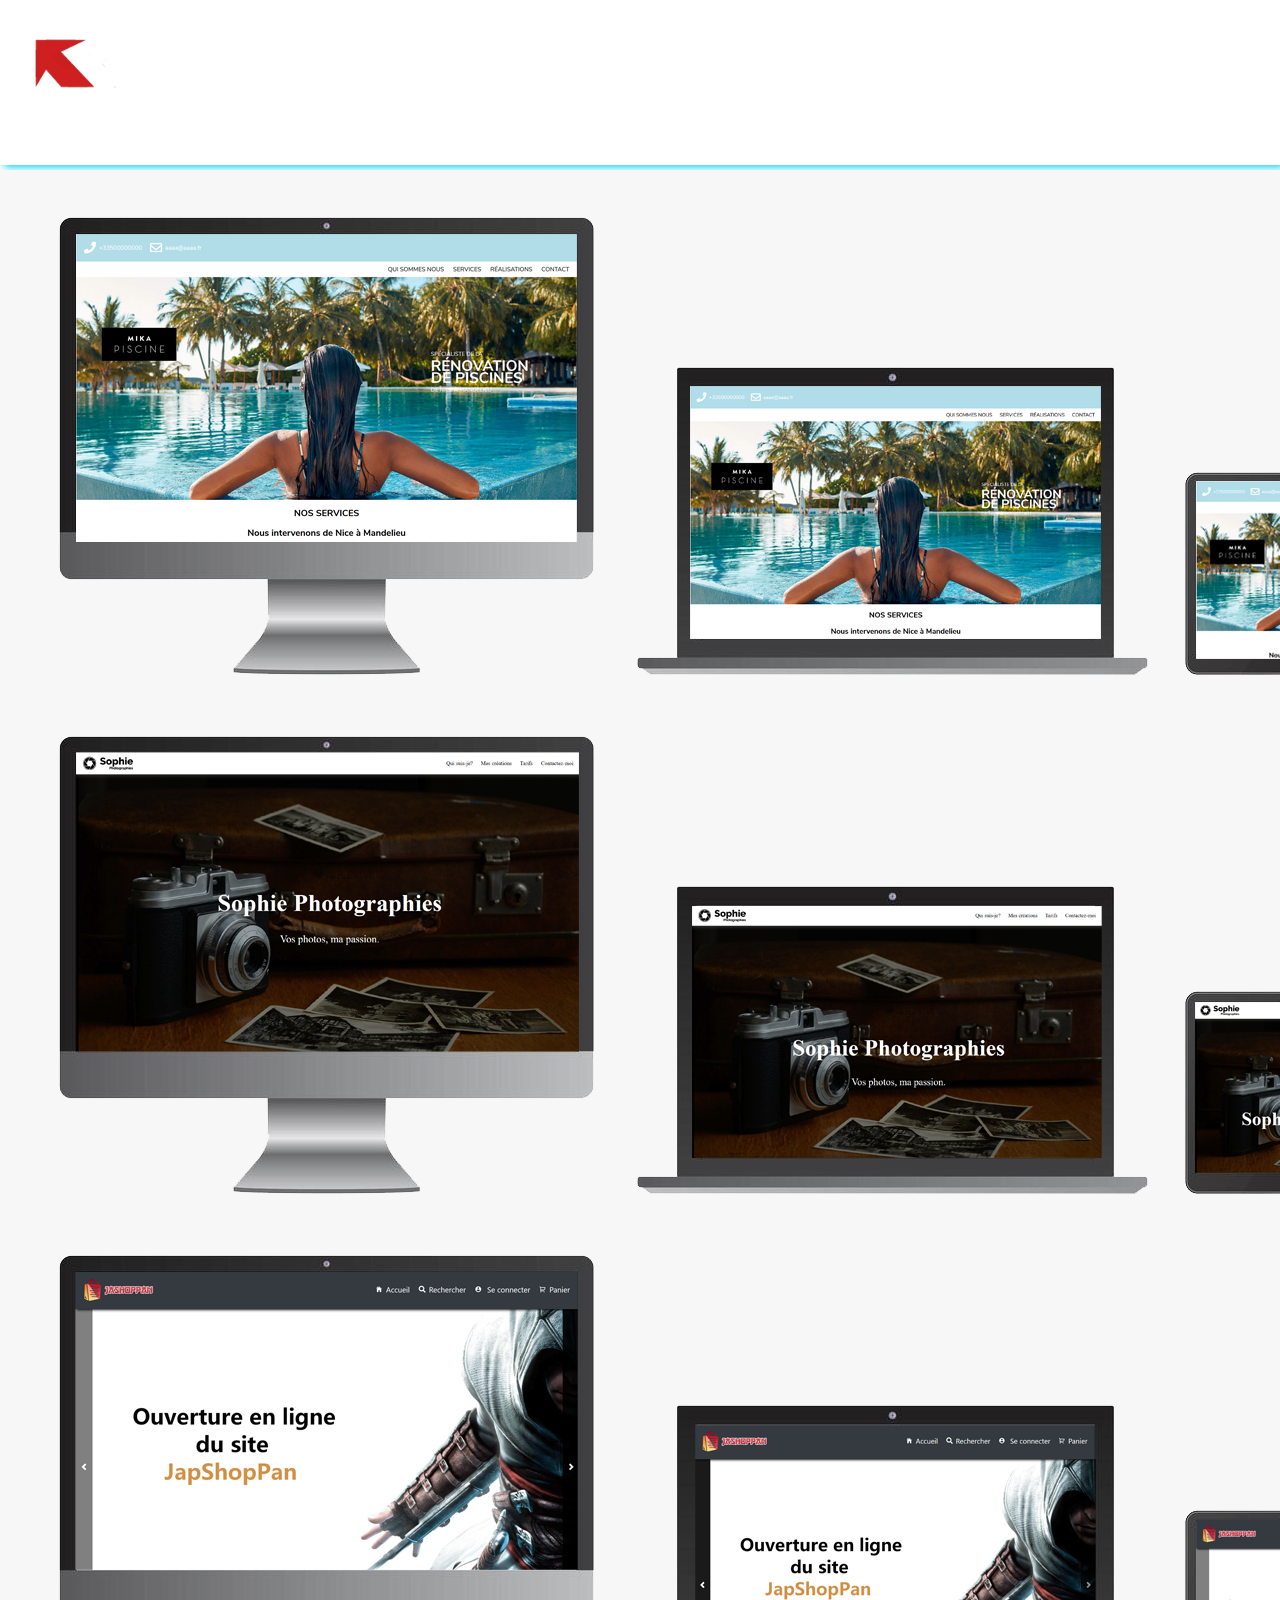
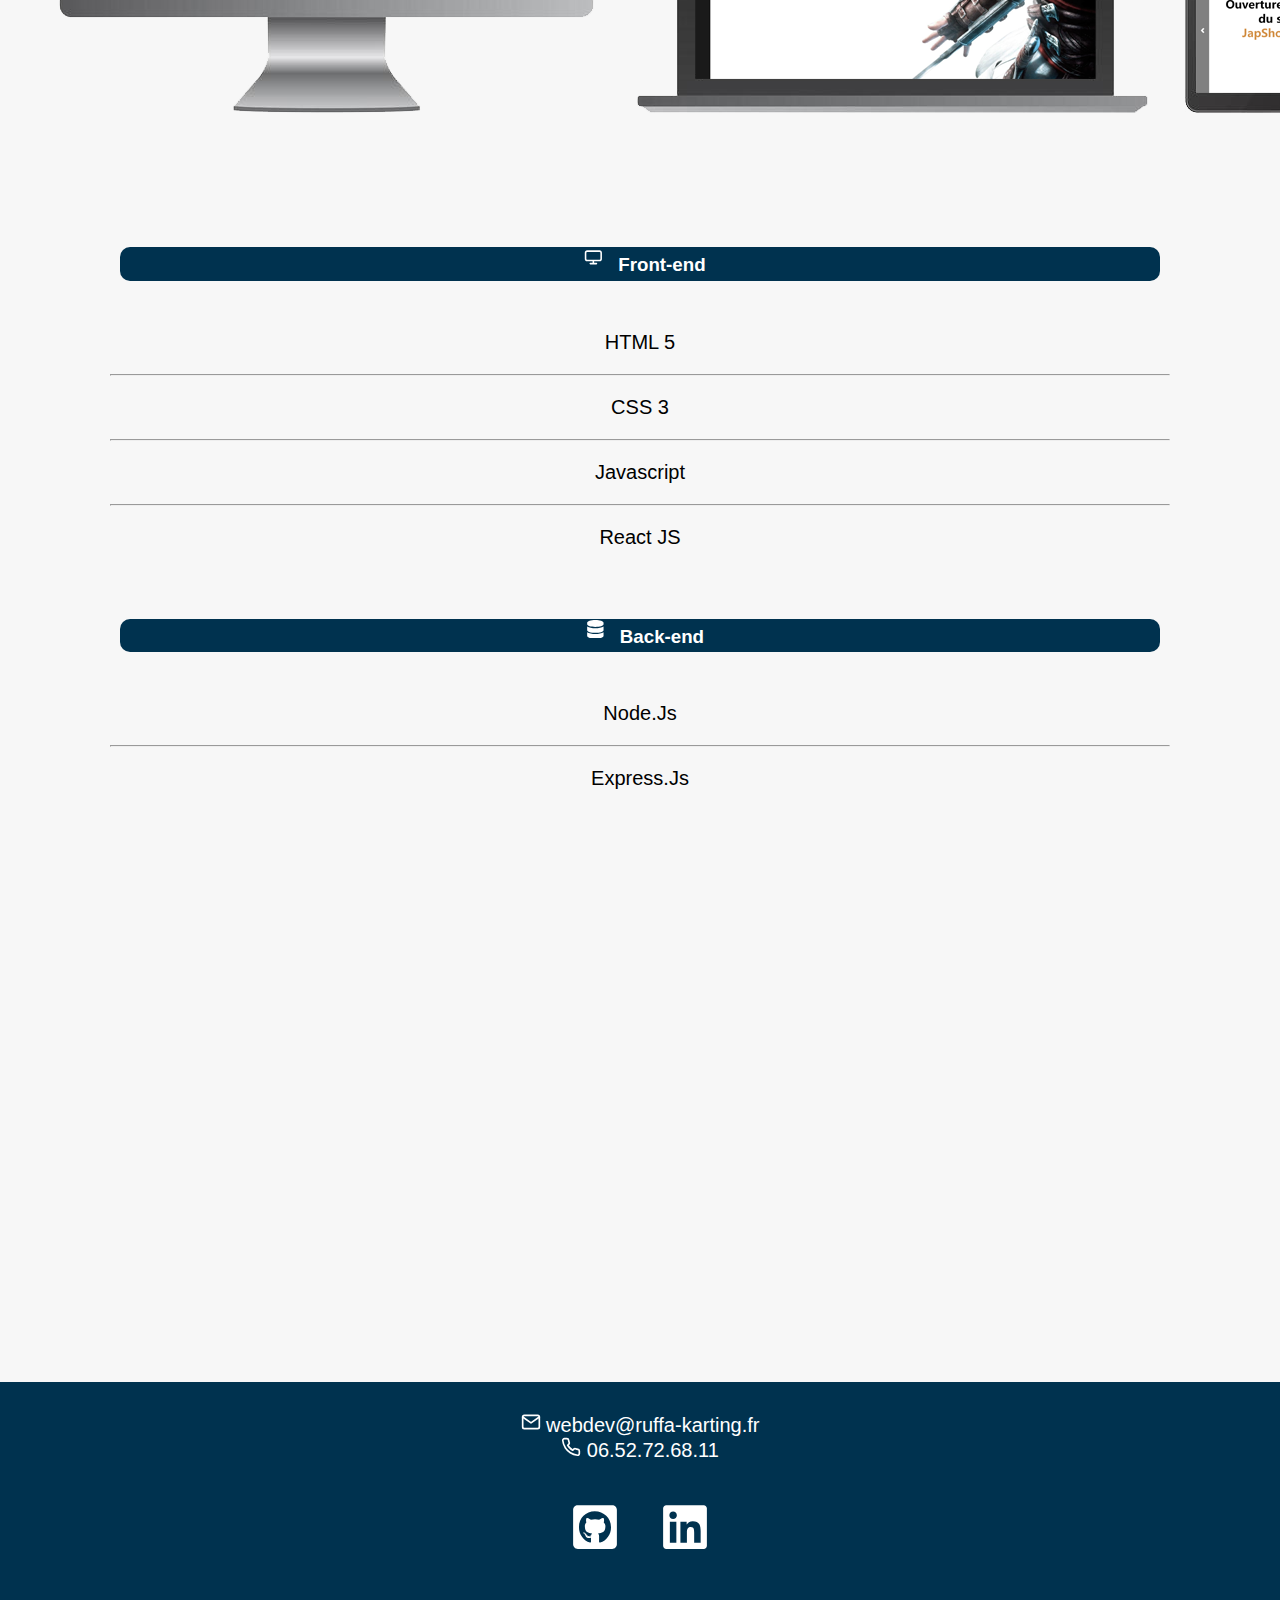
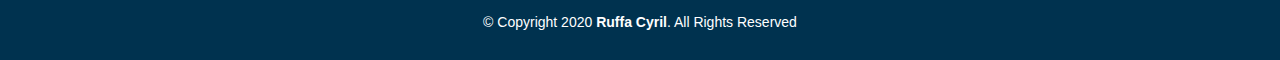
==== index.html @ 5ba4e5d6 "update" ====
<!doctype html><html lang="en"><head><meta charset="utf-8"/><link rel="icon" href="favicon.ico"/><meta name="viewport" content="width=device-width,initial-scale=1"/><meta name="theme-color" content="#000000"/><meta name="description" content="Web site created using create-react-app"/><link rel="manifest" href="/manifest.json"/><title>Mon Portfolio</title><link href="/static/css/2.d9ad5f5c.chunk.css" rel="stylesheet"><link href="/static/css/main.2ce60cd1.chunk.css" rel="stylesheet"></head><body><noscript>You need to enable JavaScript to run this app.</noscript><div id="root"></div><script>!function(e){function r(r){for(var n,l,f=r[0],i=r[1],p=r[2],c=0,s=[];c<f.length;c++)l=f[c],Object.prototype.hasOwnProperty.call(o,l)&&o[l]&&s.push(o[l][0]),o[l]=0;for(n in i)Object.prototype.hasOwnProperty.call(i,n)&&(e[n]=i[n]);for(a&&a(r);s.length;)s.shift()();return u.push.apply(u,p||[]),t()}function t(){for(var e,r=0;r<u.length;r++){for(var t=u[r],n=!0,f=1;f<t.length;f++){var i=t[f];0!==o[i]&&(n=!1)}n&&(u.splice(r--,1),e=l(l.s=t[0]))}return e}var n={},o={1:0},u=[];function l(r){if(n[r])return n[r].exports;var t=n[r]={i:r,l:!1,exports:{}};return e[r].call(t.exports,t,t.exports,l),t.l=!0,t.exports}l.m=e,l.c=n,l.d=function(e,r,t){l.o(e,r)||Object.defineProperty(e,r,{enumerable:!0,get:t})},l.r=function(e){"undefined"!=typeof Symbol&&Symbol.toStringTag&&Object.defineProperty(e,Symbol.toStringTag,{value:"Module"}),Object.defineProperty(e,"__esModule",{value:!0})},l.t=function(e,r){if(1&r&&(e=l(e)),8&r)return e;if(4&r&&"object"==typeof e&&e&&e.__esModule)return e;var t=Object.create(null);if(l.r(t),Object.defineProperty(t,"default",{enumerable:!0,value:e}),2&r&&"string"!=typeof e)for(var n in e)l.d(t,n,function(r){return e[r]}.bind(null,n));return t},l.n=function(e){var r=e&&e.__esModule?function(){return e.default}:function(){return e};return l.d(r,"a",r),r},l.o=function(e,r){return Object.prototype.hasOwnProperty.call(e,r)},l.p="/";var f=this.webpackJsonpportfolio=this.webpackJsonpportfolio||[],i=f.push.bind(f);f.push=r,f=f.slice();for(var p=0;p<f.length;p++)r(f[p]);var a=i;t()}([])</script><script src="/static/js/2.60d4ab41.chunk.js"></script><script src="/static/js/main.ebc04c40.chunk.js"></script></body></html>
---- static/css/main.2ce60cd1.chunk.css ----
body{margin:0;font-family:-apple-system,BlinkMacSystemFont,"Segoe UI","Roboto","Oxygen","Ubuntu","Cantarell","Fira Sans","Droid Sans","Helvetica Neue",sans-serif;-webkit-font-smoothing:antialiased;-moz-osx-font-smoothing:grayscale}code{font-family:source-code-pro,Menlo,Monaco,Consolas,"Courier New",monospace}.header-nav-background{padding-top:65px;height:190px;top:0;right:0;transition:all .5s;z-index:997;background-image:url(/img/fond.png);background-size:cover;background-position:50%;width:100%;box-shadow:4px 2px 8px #00d0f5}.main-content{background-color:#f7f7f7}@media screen and (min-width:887px) and (max-width:1250px){.header-nav-background{padding-top:110px}.header-nav-background #logo-name{color:#fff;position:absolute;left:112px}}#logo{width:100px;height:auto;top:50px;left:30px}#logo,#logo-name{position:absolute}#logo-name{color:#fff;left:112px}.nav-menu,.nav-menu *{margin:0;padding:0;list-style:none}.nav-menu ul{position:absolute;display:none;top:100%;left:0;z-index:99}.nav-menu li{position:relative;white-space:nowrap}.nav-menu>li{float:left}.nav-menu li.sfHover>ul,.nav-menu li:hover>ul{display:block}.nav-menu ul ul{top:0;left:100%}.nav-menu ul li{min-width:180px}#nav-menu-container{float:right;margin:0 10px}.nav-menu a{padding:0 8px 10px;text-decoration:none;display:inline-block;color:#fff;font-family:"Poppins",sans-serif;font-weight:400;text-transform:uppercase;font-size:20px;outline:none}.nav-menu>li{margin-left:10px}.nav-menu>li>a:before{content:"";position:absolute;width:100%;height:2px;bottom:0;left:0;background-color:#00d0f5;visibility:hidden;transform:scaleX(0);transition:all .3s ease-in-out 0s}.nav-menu .menu-active>a:before,.nav-menu a:hover:before,.nav-menu li:hover>a:before{visibility:visible;transform:scaleX(1)}.nav-menu ul{margin:4px 0 0;border:1px solid #e7e7e7}.nav-menu ul li{background:#fff}.nav-menu ul li:first-child{border-top:0}.nav-menu ul li a{padding:10px;color:#333;transition:.3s;display:block;font-size:13px;text-transform:none}.nav-menu ul li a:hover{background:#00d0f5;color:#fff}.nav-menu ul ul{margin:0}.nav-menu li a{color:#fff;text-decoration:none}.nav-menu ul li a{font-size:20px;border-left:5px solid #00d0f5;border-right:5px solid #00d0f5}.nav-menu svg{margin:0 10px;bottom:4px;position:relative;font-size:30px}.menu-mobile,.menu-mobile-global{display:none}.container{max-width:100%!important}@media screen and (max-width:1300px){#logo-name{color:#fff;position:absolute;left:112px;top:30px}#nav-menu-container{display:none}.header-nav-background{height:100px}.menu-mobile{display:block;font-size:40px;color:#fff;margin-top:20px;margin-right:30px}.menu-mobile,.nav{position:absolute;top:0;right:0}.nav{flex-direction:column;background-color:#00324f;margin-top:60px;border-left:3px solid #00d0f5;border-radius:0;z-index:1000}.menu-mobile-global .nav-link{text-decoration:none;color:#fff;padding:20px 40px;font-size:20px}.menu-mobile-global .nav-link:hover{text-decoration:none;color:#ffa766}.menu-mobile-global{display:block}.nav-menu{display:flex;flex-direction:column;margin:20px}.nav-menu li a{margin:10px 10px 10px 0}#logo{top:13px;left:30px}}#contact{background:#00324f;color:#fff;font-size:14px;text-align:center;padding:10px 10px 30px}#footer .copyright{text-align:center;margin:10px}.footer-contact a{text-decoration:none!important;color:#fff;font-size:20px}.footer-contact a:hover{color:#00d0f5;text-decoration:none}.footer-contact{margin:20px}.footer-icons{font-size:50px;margin-bottom:30px}.footer-icons svg{color:#fff;background-color:#00324f;margin:20px}.footer-icons svg:hover{color:#00d0f5;background-color:#fff;border-radius:5px}.footer-icons a{margin:0;padding:0}.accueil-main-content{height:auto;color:#000;max-width:100%;text-align:center}.carousel-main{height:auto;padding:20px 0;margin-top:5px}.carousel-item{transition:transform 20s ease-in-out!important}.carousel-control-next,.carousel-control-prev,.carousel-indicators{display:none!important}.carousel-control-next,.carousel-control-prev{width:3%!important}.carousel-indicators li{background-color:#00324f!important;border-radius:50px}.carousel-control-next-icon,.carousel-control-prev-icon{background-color:#00324f!important;border-radius:10px}.accueil-content{padding:50px}.accueil-content .col{padding:20px;margin:0 40px}.accueil-content .row{text-align:center;justify-content:center}.accueil-content h3{font-weight:700;background-color:#00324f;color:#fff;padding:5px 0;margin:10px 10px 50px;border-radius:10px}.accueil-content p{font-size:20px}.accueil-content svg{position:relative;bottom:4px;margin:0 10px}.apropos-container{display:flex;width:100%;padding:100px;margin-top:5px}.personal{width:100%;text-align:center}.personal h2{margin:20px}.technos img{height:200px;width:250px;margin:50px}.technos{text-align:center}@media screen and (max-width:850px){.apropos-container{display:inline-block;width:100%;padding:100px}}.cv iframe{width:100%;height:1400px;border:transparent}.mes-projets-content{text-align:center;padding:50px 15px;margin-top:5px}.mes-projets-content h3{margin:20px 0!important}.mes-projets-content .col{flex-grow:unset;margin:15px 0}.mes-projets-content .row{justify-content:center}.card-img-top{height:200px!important;width:280px!important;margin:10px auto auto}.card p{line-height:10px}.col a{text-decoration:none;color:#000}.card-title{margin-bottom:20px}.mes-projets-content h3{margin:20px 10px 10px}.card:hover{box-shadow:4px 2px 8px #000;top:20px;position:relative}.overlay-effect{width:288px;height:398px}.overlay-effect,.overlay-effect-mini{position:absolute;top:0;opacity:0;background:linear-gradient(#00d0f5,#fff);z-index:1;visibility:hidden;border-radius:.25rem}.overlay-effect-mini{width:287px;height:294px}.card:hover .overlay-effect{height:370px}.card:hover .overlay-effect,.card:hover .overlay-effect-mini{opacity:.4;visibility:visible}
/*# sourceMappingURL=main.2ce60cd1.chunk.css.map */
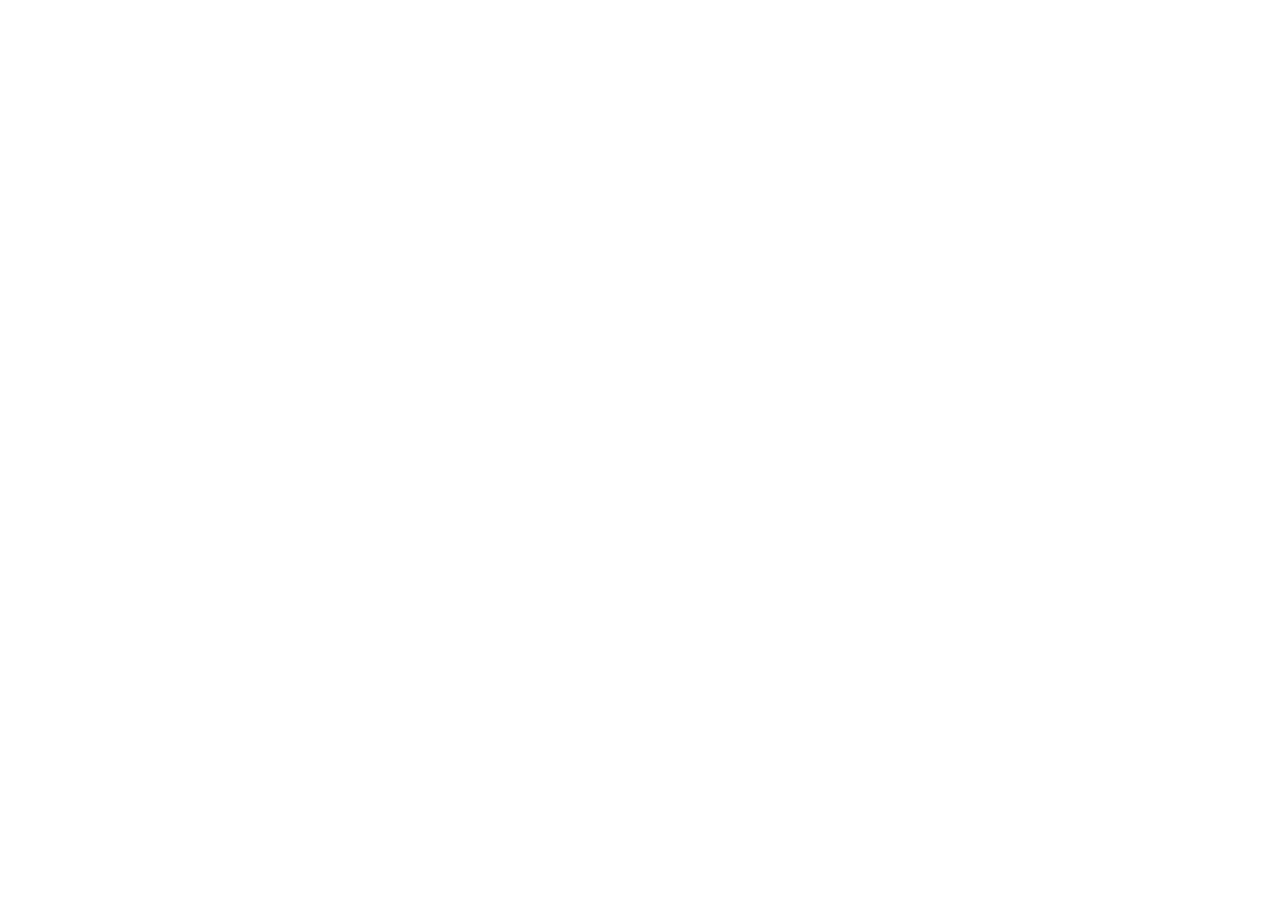
==== commit 0c8140e6: "small visual update" ====
--- a/index.html
+++ b/index.html
@@ -1 +1 @@
-<!doctype html><html lang="en"><head><meta charset="utf-8"/><link rel="icon" href="favicon.ico"/><meta name="viewport" content="width=device-width,initial-scale=1"/><meta name="theme-color" content="#000000"/><meta name="description" content="Web site created using create-react-app"/><link rel="manifest" href="/manifest.json"/><title>Mon Portfolio</title><link href="/static/css/2.d9ad5f5c.chunk.css" rel="stylesheet"><link href="/static/css/main.2ce60cd1.chunk.css" rel="stylesheet"></head><body><noscript>You need to enable JavaScript to run this app.</noscript><div id="root"></div><script>!function(e){function r(r){for(var n,l,f=r[0],i=r[1],p=r[2],c=0,s=[];c<f.length;c++)l=f[c],Object.prototype.hasOwnProperty.call(o,l)&&o[l]&&s.push(o[l][0]),o[l]=0;for(n in i)Object.prototype.hasOwnProperty.call(i,n)&&(e[n]=i[n]);for(a&&a(r);s.length;)s.shift()();return u.push.apply(u,p||[]),t()}function t(){for(var e,r=0;r<u.length;r++){for(var t=u[r],n=!0,f=1;f<t.length;f++){var i=t[f];0!==o[i]&&(n=!1)}n&&(u.splice(r--,1),e=l(l.s=t[0]))}return e}var n={},o={1:0},u=[];function l(r){if(n[r])return n[r].exports;var t=n[r]={i:r,l:!1,exports:{}};return e[r].call(t.exports,t,t.exports,l),t.l=!0,t.exports}l.m=e,l.c=n,l.d=function(e,r,t){l.o(e,r)||Object.defineProperty(e,r,{enumerable:!0,get:t})},l.r=function(e){"undefined"!=typeof Symbol&&Symbol.toStringTag&&Object.defineProperty(e,Symbol.toStringTag,{value:"Module"}),Object.defineProperty(e,"__esModule",{value:!0})},l.t=function(e,r){if(1&r&&(e=l(e)),8&r)return e;if(4&r&&"object"==typeof e&&e&&e.__esModule)return e;var t=Object.create(null);if(l.r(t),Object.defineProperty(t,"default",{enumerable:!0,value:e}),2&r&&"string"!=typeof e)for(var n in e)l.d(t,n,function(r){return e[r]}.bind(null,n));return t},l.n=function(e){var r=e&&e.__esModule?function(){return e.default}:function(){return e};return l.d(r,"a",r),r},l.o=function(e,r){return Object.prototype.hasOwnProperty.call(e,r)},l.p="/";var f=this.webpackJsonpportfolio=this.webpackJsonpportfolio||[],i=f.push.bind(f);f.push=r,f=f.slice();for(var p=0;p<f.length;p++)r(f[p]);var a=i;t()}([])</script><script src="/static/js/2.60d4ab41.chunk.js"></script><script src="/static/js/main.ebc04c40.chunk.js"></script></body></html>+<!doctype html><html lang="en"><head><meta charset="utf-8"/><link rel="icon" href="favicon.ico"/><meta name="viewport" content="width=device-width,initial-scale=1"/><meta name="theme-color" content="#000000"/><meta name="description" content="Web site created using create-react-app"/><link rel="manifest" href="/manifest.json"/><title>Mon Portfolio</title><link href="/static/css/2.d9ad5f5c.chunk.css" rel="stylesheet"><link href="/static/css/main.4b7f21d2.chunk.css" rel="stylesheet"></head><body><noscript>You need to enable JavaScript to run this app.</noscript><div id="root"></div><script>!function(e){function r(r){for(var n,l,f=r[0],i=r[1],p=r[2],c=0,s=[];c<f.length;c++)l=f[c],Object.prototype.hasOwnProperty.call(o,l)&&o[l]&&s.push(o[l][0]),o[l]=0;for(n in i)Object.prototype.hasOwnProperty.call(i,n)&&(e[n]=i[n]);for(a&&a(r);s.length;)s.shift()();return u.push.apply(u,p||[]),t()}function t(){for(var e,r=0;r<u.length;r++){for(var t=u[r],n=!0,f=1;f<t.length;f++){var i=t[f];0!==o[i]&&(n=!1)}n&&(u.splice(r--,1),e=l(l.s=t[0]))}return e}var n={},o={1:0},u=[];function l(r){if(n[r])return n[r].exports;var t=n[r]={i:r,l:!1,exports:{}};return e[r].call(t.exports,t,t.exports,l),t.l=!0,t.exports}l.m=e,l.c=n,l.d=function(e,r,t){l.o(e,r)||Object.defineProperty(e,r,{enumerable:!0,get:t})},l.r=function(e){"undefined"!=typeof Symbol&&Symbol.toStringTag&&Object.defineProperty(e,Symbol.toStringTag,{value:"Module"}),Object.defineProperty(e,"__esModule",{value:!0})},l.t=function(e,r){if(1&r&&(e=l(e)),8&r)return e;if(4&r&&"object"==typeof e&&e&&e.__esModule)return e;var t=Object.create(null);if(l.r(t),Object.defineProperty(t,"default",{enumerable:!0,value:e}),2&r&&"string"!=typeof e)for(var n in e)l.d(t,n,function(r){return e[r]}.bind(null,n));return t},l.n=function(e){var r=e&&e.__esModule?function(){return e.default}:function(){return e};return l.d(r,"a",r),r},l.o=function(e,r){return Object.prototype.hasOwnProperty.call(e,r)},l.p="/";var f=this.webpackJsonpportfolio=this.webpackJsonpportfolio||[],i=f.push.bind(f);f.push=r,f=f.slice();for(var p=0;p<f.length;p++)r(f[p]);var a=i;t()}([])</script><script src="/static/js/2.60d4ab41.chunk.js"></script><script src="/static/js/main.662eb7c5.chunk.js"></script></body></html>--- a/static/css/main.4b7f21d2.chunk.css
+++ b/static/css/main.4b7f21d2.chunk.css
@@ -0,0 +1,2 @@
+body{margin:0;font-family:-apple-system,BlinkMacSystemFont,"Segoe UI","Roboto","Oxygen","Ubuntu","Cantarell","Fira Sans","Droid Sans","Helvetica Neue",sans-serif;-webkit-font-smoothing:antialiased;-moz-osx-font-smoothing:grayscale}code{font-family:source-code-pro,Menlo,Monaco,Consolas,"Courier New",monospace}.header-nav-background{padding-top:65px;height:190px;top:0;right:0;transition:all .5s;z-index:997;background-image:url(/img/fond.png);background-size:cover;background-position:50%;width:100%;box-shadow:4px 2px 8px #00d0f5}.main-content{background-color:#f7f7f7}@media screen and (min-width:887px) and (max-width:1250px){.header-nav-background{padding-top:110px}.header-nav-background #logo-name{color:#fff;position:absolute;left:112px}}#logo{width:100px;height:auto;top:50px;left:30px}#logo,#logo-name{position:absolute}#logo-name{color:#fff;left:112px}.nav-menu,.nav-menu *{margin:0;padding:0;list-style:none}.nav-menu ul{position:absolute;display:none;top:100%;left:0;z-index:99}.nav-menu li{position:relative;white-space:nowrap}.nav-menu>li{float:left}.nav-menu li.sfHover>ul,.nav-menu li:hover>ul{display:block}.nav-menu ul ul{top:0;left:100%}.nav-menu ul li{min-width:180px}#nav-menu-container{float:right;margin:0 10px}.nav-menu a{padding:0 8px 10px;text-decoration:none;display:inline-block;color:#fff;font-family:"Poppins",sans-serif;font-weight:400;text-transform:uppercase;font-size:20px;outline:none}.nav-menu>li{margin-left:10px}.nav-menu>li>a:before{content:"";position:absolute;width:100%;height:2px;bottom:0;left:0;background-color:#00d0f5;visibility:hidden;transform:scaleX(0);transition:all .3s ease-in-out 0s}.nav-menu .menu-active>a:before,.nav-menu a:hover:before,.nav-menu li:hover>a:before{visibility:visible;transform:scaleX(1)}.nav-menu ul{margin:4px 0 0;border:1px solid #e7e7e7}.nav-menu ul li{background:#fff}.nav-menu ul li:first-child{border-top:0}.nav-menu ul li a{padding:10px;color:#333;transition:.3s;display:block;font-size:13px;text-transform:none}.nav-menu ul li a:hover{background:#00d0f5;color:#fff}.nav-menu ul ul{margin:0}.nav-menu li a{color:#fff;text-decoration:none}.nav-menu ul li a{font-size:20px;border-left:5px solid #00d0f5;border-right:5px solid #00d0f5}.nav-menu svg{margin:0 10px;bottom:4px;position:relative;font-size:30px}.menu-mobile,.menu-mobile-global{display:none}.container{max-width:100%!important}@media screen and (max-width:1300px){#logo-name{color:#fff;position:absolute;left:112px;top:30px}#nav-menu-container{display:none}.header-nav-background{height:100px}.menu-mobile{display:block;font-size:40px;color:#fff;margin-top:20px;margin-right:30px}.menu-mobile,.nav{position:absolute;top:0;right:0}.nav{flex-direction:column;background-color:#00324f;margin-top:60px;border-left:3px solid #00d0f5;border-radius:0;z-index:1000}.menu-mobile-global .nav-link{text-decoration:none;color:#fff;padding:20px 40px;font-size:20px}.menu-mobile-global .nav-link:hover{text-decoration:none;color:#ffa766}.menu-mobile-global{display:block}.nav-menu{display:flex;flex-direction:column;margin:20px}.nav-menu li a{margin:10px 10px 10px 0}#logo{top:13px;left:30px}}#contact{background:#00324f;color:#fff;font-size:14px;text-align:center;padding:10px 10px 30px}#footer .copyright{text-align:center;margin:10px}.footer-contact a{text-decoration:none!important;color:#fff;font-size:20px}.footer-contact a:hover{color:#00d0f5;text-decoration:none}.footer-contact{margin:20px}.footer-icons{font-size:50px;margin-bottom:30px}.footer-icons svg{color:#fff;background-color:#00324f;margin:20px}.footer-icons svg:hover{color:#00d0f5;background-color:#fff;border-radius:5px}.footer-icons a{margin:0;padding:0}.accueil-main-content{height:auto;color:#000;max-width:100%;text-align:center}.carousel-main{height:auto;padding:20px 0;margin-top:5px}.carousel-item{transition:transform 20s ease-in-out!important}.carousel-control-next,.carousel-control-prev,.carousel-indicators{display:none!important}.carousel-control-next,.carousel-control-prev{width:3%!important}.carousel-indicators li{background-color:#00324f!important;border-radius:50px}.carousel-control-next-icon,.carousel-control-prev-icon{background-color:#00324f!important;border-radius:10px}.accueil-content{padding:50px}.accueil-content .col{padding:20px;margin:0 40px}.accueil-content .row{text-align:center;justify-content:center}.accueil-content h3{font-weight:700;background-color:#00324f;color:#fff;padding:5px 0;margin:10px 10px 50px;border-radius:10px}.accueil-content p{font-size:20px}.accueil-content svg{position:relative;bottom:4px;margin:0 10px}.apropos-container{display:flex;width:100%;padding:100px;margin-top:5px}.personal{width:100%;text-align:center}.personal img{border-radius:50%;border:5px solid #00324f;width:400px;height:auto}.personal-text{text-align:center;transform:translateY(20%)}.personal-text h2{margin:20px}.technos img{height:200px;width:250px;margin:50px}.technos{text-align:center}@media screen and (max-width:850px){.apropos-container{display:inline-block;width:100%;padding:100px}}.cv iframe{width:100%;height:1400px;border:transparent}.mes-projets-content{text-align:center;padding:50px 15px;margin-top:5px}.mes-projets-content h3{margin:20px 0!important}.mes-projets-content .col{flex-grow:unset;margin:15px 0}.mes-projets-content .row{justify-content:center}.card-img-top{height:200px!important;width:280px!important;margin:10px auto auto}.card p{line-height:10px}.col a{text-decoration:none;color:#000}.card-title{margin-bottom:20px}.mes-projets-content h3{margin:20px 10px 10px}.card:hover{box-shadow:4px 2px 8px #000;top:20px;position:relative}.overlay-effect{width:288px;height:398px}.overlay-effect,.overlay-effect-mini{position:absolute;top:0;opacity:0;background:linear-gradient(#00d0f5,#fff);z-index:1;visibility:hidden;border-radius:.25rem}.overlay-effect-mini{width:287px;height:294px}.card:hover .overlay-effect{height:370px}.card:hover .overlay-effect,.card:hover .overlay-effect-mini{opacity:.4;visibility:visible}
+/*# sourceMappingURL=main.4b7f21d2.chunk.css.map */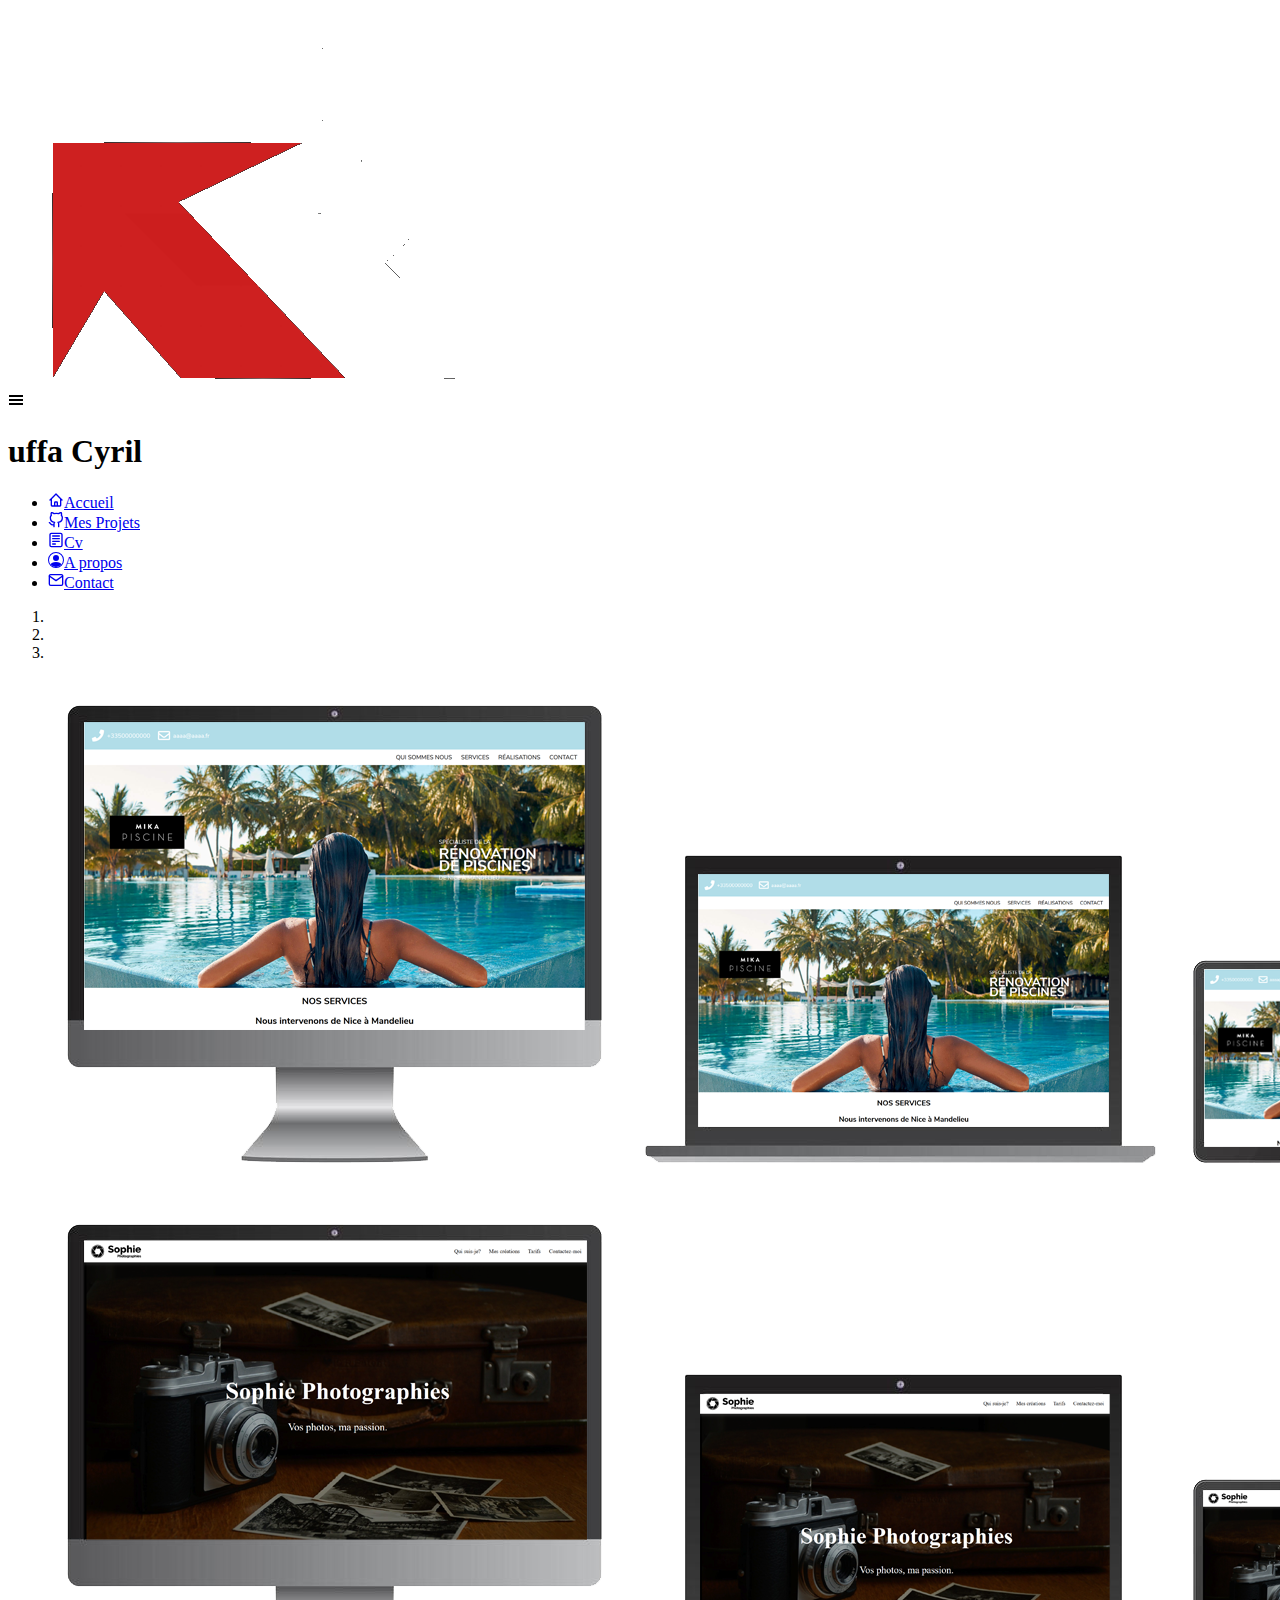
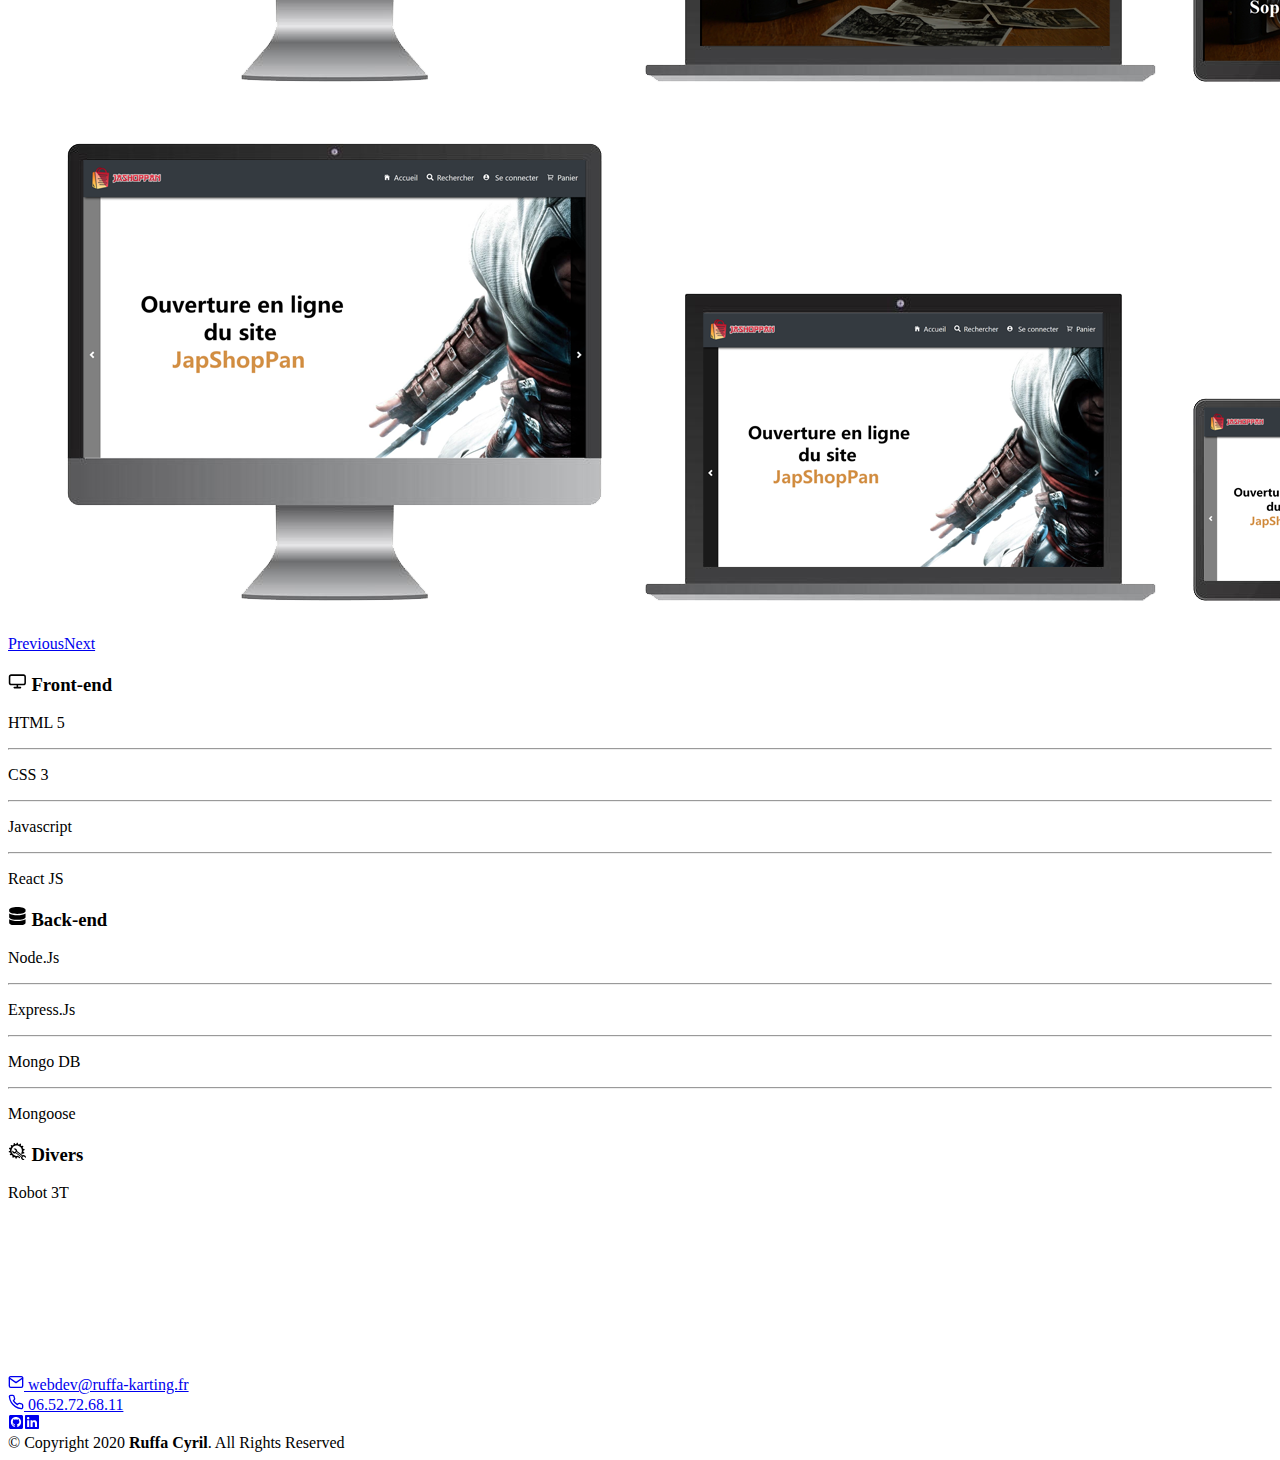
==== commit bb6b6d04: "reduce weight picture" ====
--- a/index.html
+++ b/index.html
@@ -1 +1 @@
-<!doctype html><html lang="en"><head><meta charset="utf-8"/><link rel="icon" href="favicon.ico"/><meta name="viewport" content="width=device-width,initial-scale=1"/><meta name="theme-color" content="#000000"/><meta name="description" content="Web site created using create-react-app"/><link rel="manifest" href="/manifest.json"/><title>Mon Portfolio</title><link href="/static/css/2.d9ad5f5c.chunk.css" rel="stylesheet"><link href="/static/css/main.4b7f21d2.chunk.css" rel="stylesheet"></head><body><noscript>You need to enable JavaScript to run this app.</noscript><div id="root"></div><script>!function(e){function r(r){for(var n,l,f=r[0],i=r[1],p=r[2],c=0,s=[];c<f.length;c++)l=f[c],Object.prototype.hasOwnProperty.call(o,l)&&o[l]&&s.push(o[l][0]),o[l]=0;for(n in i)Object.prototype.hasOwnProperty.call(i,n)&&(e[n]=i[n]);for(a&&a(r);s.length;)s.shift()();return u.push.apply(u,p||[]),t()}function t(){for(var e,r=0;r<u.length;r++){for(var t=u[r],n=!0,f=1;f<t.length;f++){var i=t[f];0!==o[i]&&(n=!1)}n&&(u.splice(r--,1),e=l(l.s=t[0]))}return e}var n={},o={1:0},u=[];function l(r){if(n[r])return n[r].exports;var t=n[r]={i:r,l:!1,exports:{}};return e[r].call(t.exports,t,t.exports,l),t.l=!0,t.exports}l.m=e,l.c=n,l.d=function(e,r,t){l.o(e,r)||Object.defineProperty(e,r,{enumerable:!0,get:t})},l.r=function(e){"undefined"!=typeof Symbol&&Symbol.toStringTag&&Object.defineProperty(e,Symbol.toStringTag,{value:"Module"}),Object.defineProperty(e,"__esModule",{value:!0})},l.t=function(e,r){if(1&r&&(e=l(e)),8&r)return e;if(4&r&&"object"==typeof e&&e&&e.__esModule)return e;var t=Object.create(null);if(l.r(t),Object.defineProperty(t,"default",{enumerable:!0,value:e}),2&r&&"string"!=typeof e)for(var n in e)l.d(t,n,function(r){return e[r]}.bind(null,n));return t},l.n=function(e){var r=e&&e.__esModule?function(){return e.default}:function(){return e};return l.d(r,"a",r),r},l.o=function(e,r){return Object.prototype.hasOwnProperty.call(e,r)},l.p="/";var f=this.webpackJsonpportfolio=this.webpackJsonpportfolio||[],i=f.push.bind(f);f.push=r,f=f.slice();for(var p=0;p<f.length;p++)r(f[p]);var a=i;t()}([])</script><script src="/static/js/2.60d4ab41.chunk.js"></script><script src="/static/js/main.662eb7c5.chunk.js"></script></body></html>+<!doctype html><html lang="en"><head><meta charset="utf-8"/><link rel="icon" href="favicon.ico"/><meta name="viewport" content="width=device-width,initial-scale=1"/><meta name="theme-color" content="#000000"/><meta name="description" content="Web site created using create-react-app"/><link rel="manifest" href="/manifest.json"/><title>Mon Portfolio</title><link href="/static/css/2.d9ad5f5c.chunk.css" rel="stylesheet"><link href="/static/css/main.a09becd4.chunk.css" rel="stylesheet"></head><body><noscript>You need to enable JavaScript to run this app.</noscript><div id="root"></div><script>!function(e){function r(r){for(var n,l,f=r[0],i=r[1],p=r[2],c=0,s=[];c<f.length;c++)l=f[c],Object.prototype.hasOwnProperty.call(o,l)&&o[l]&&s.push(o[l][0]),o[l]=0;for(n in i)Object.prototype.hasOwnProperty.call(i,n)&&(e[n]=i[n]);for(a&&a(r);s.length;)s.shift()();return u.push.apply(u,p||[]),t()}function t(){for(var e,r=0;r<u.length;r++){for(var t=u[r],n=!0,f=1;f<t.length;f++){var i=t[f];0!==o[i]&&(n=!1)}n&&(u.splice(r--,1),e=l(l.s=t[0]))}return e}var n={},o={1:0},u=[];function l(r){if(n[r])return n[r].exports;var t=n[r]={i:r,l:!1,exports:{}};return e[r].call(t.exports,t,t.exports,l),t.l=!0,t.exports}l.m=e,l.c=n,l.d=function(e,r,t){l.o(e,r)||Object.defineProperty(e,r,{enumerable:!0,get:t})},l.r=function(e){"undefined"!=typeof Symbol&&Symbol.toStringTag&&Object.defineProperty(e,Symbol.toStringTag,{value:"Module"}),Object.defineProperty(e,"__esModule",{value:!0})},l.t=function(e,r){if(1&r&&(e=l(e)),8&r)return e;if(4&r&&"object"==typeof e&&e&&e.__esModule)return e;var t=Object.create(null);if(l.r(t),Object.defineProperty(t,"default",{enumerable:!0,value:e}),2&r&&"string"!=typeof e)for(var n in e)l.d(t,n,function(r){return e[r]}.bind(null,n));return t},l.n=function(e){var r=e&&e.__esModule?function(){return e.default}:function(){return e};return l.d(r,"a",r),r},l.o=function(e,r){return Object.prototype.hasOwnProperty.call(e,r)},l.p="/";var f=this.webpackJsonpportfolio=this.webpackJsonpportfolio||[],i=f.push.bind(f);f.push=r,f=f.slice();for(var p=0;p<f.length;p++)r(f[p]);var a=i;t()}([])</script><script src="/static/js/2.b2fc96ae.chunk.js"></script><script src="/static/js/main.44a9e392.chunk.js"></script></body></html>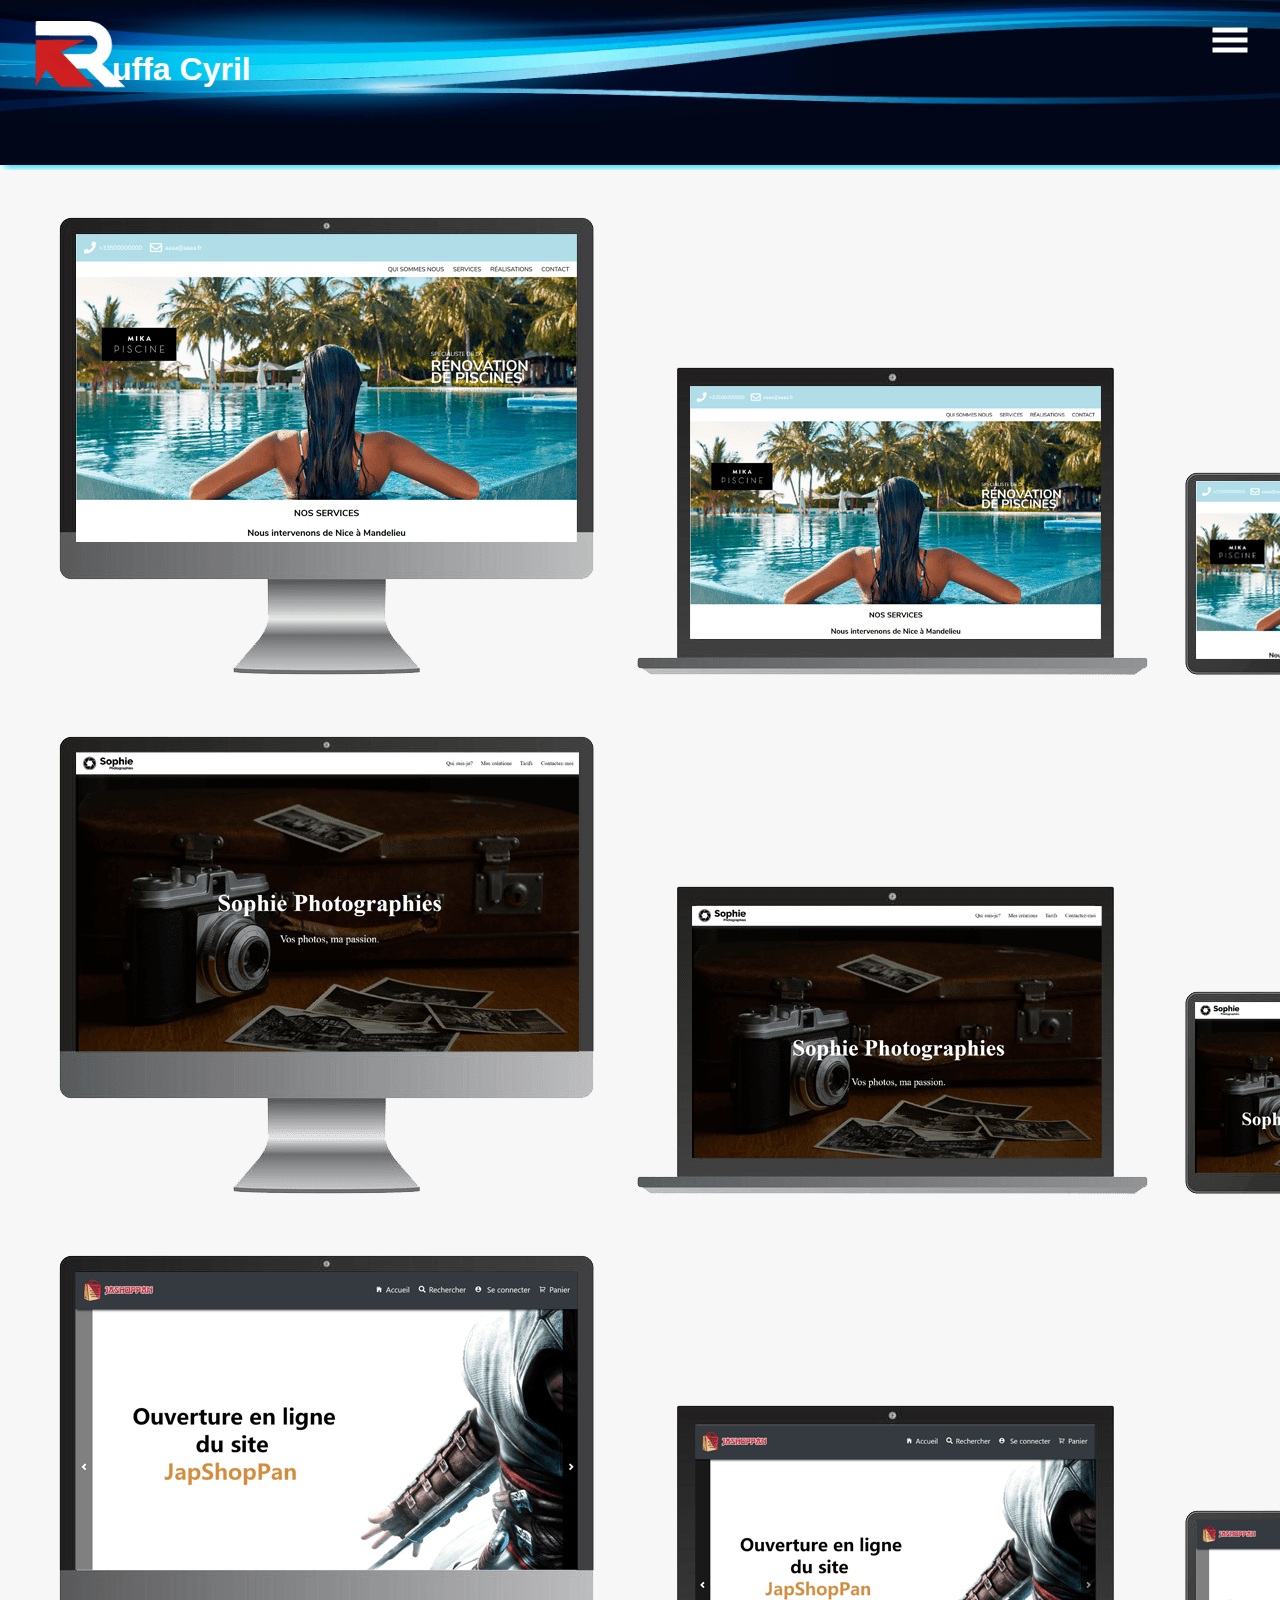
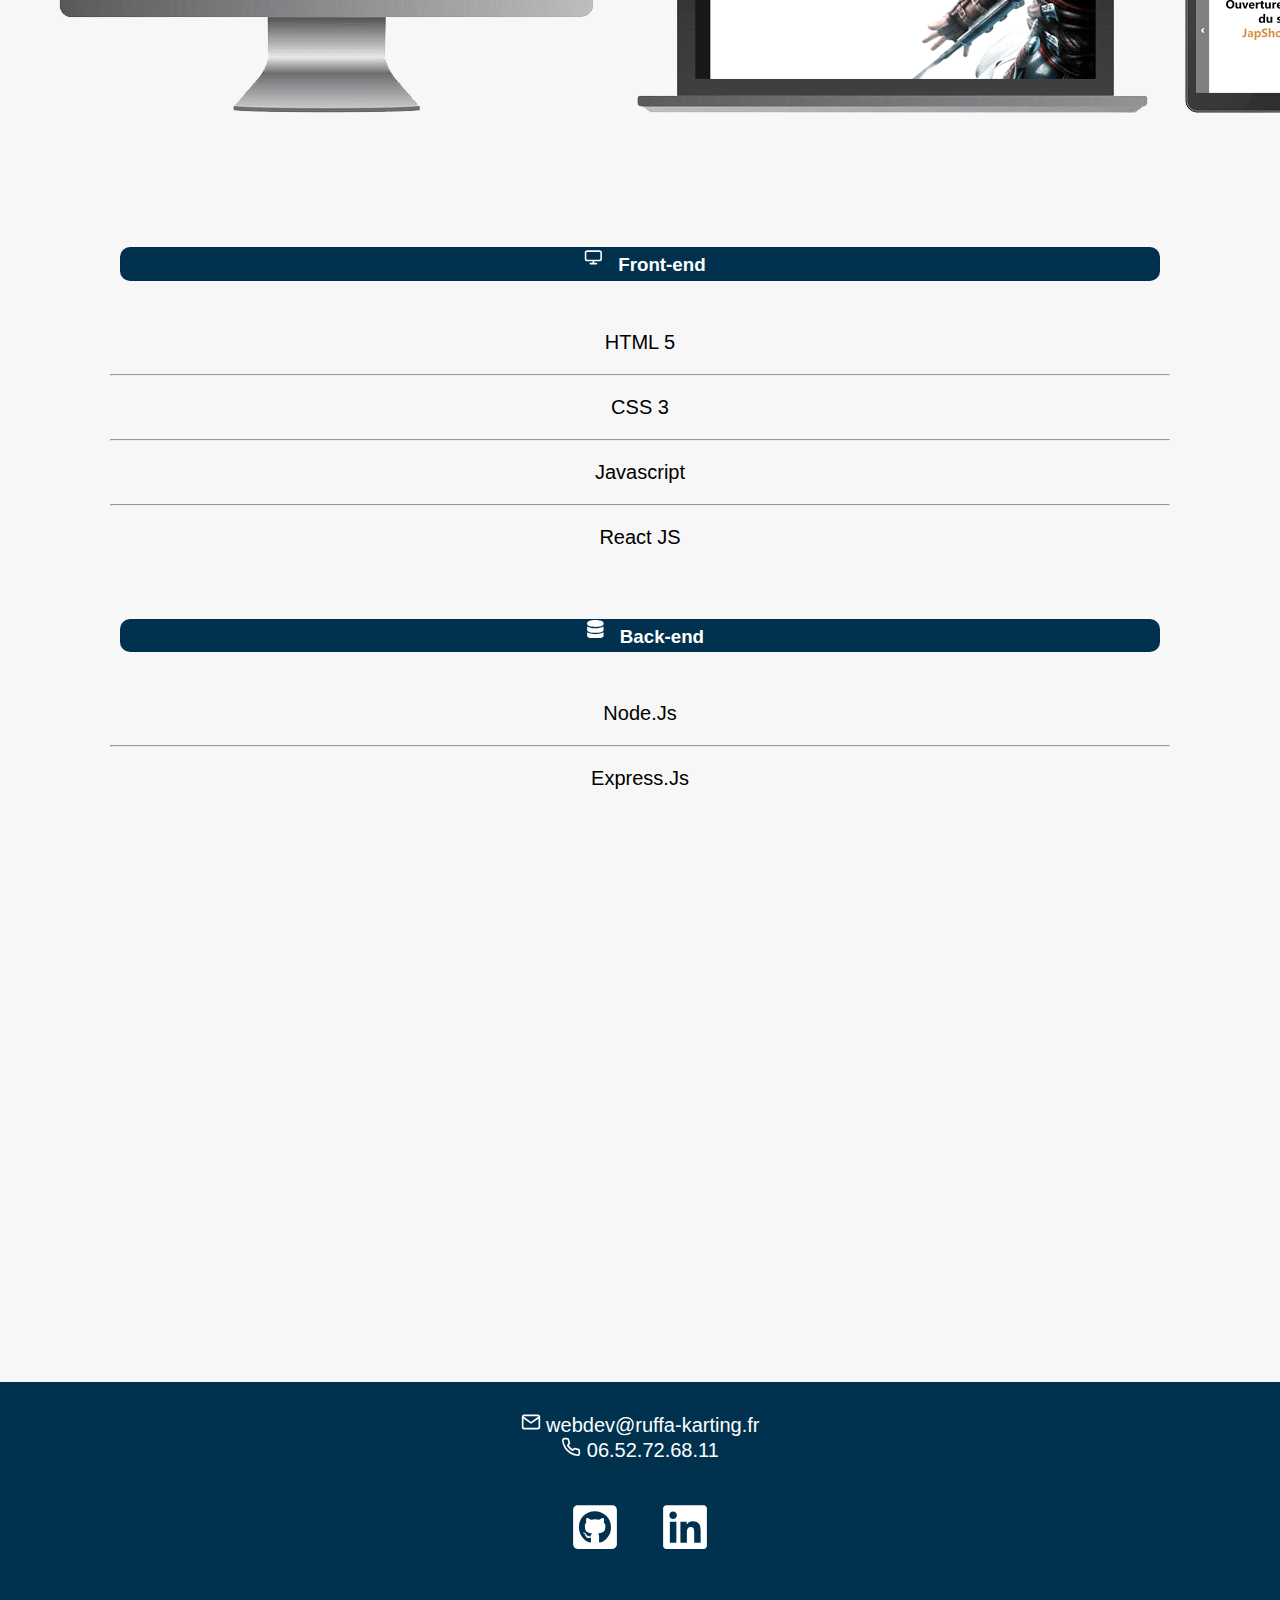
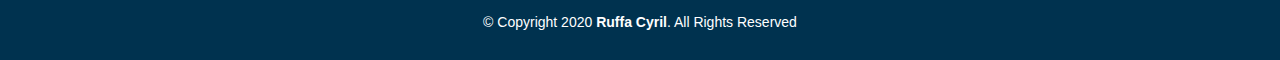
==== commit 5f35cfd1: "add form contact" ====
--- a/index.html
+++ b/index.html
@@ -1 +1 @@
-<!doctype html><html lang="en"><head><meta charset="utf-8"/><link rel="icon" href="favicon.ico"/><meta name="viewport" content="width=device-width,initial-scale=1"/><meta name="theme-color" content="#000000"/><meta name="description" content="Web site created using create-react-app"/><link rel="manifest" href="/manifest.json"/><title>Mon Portfolio</title><link href="/static/css/2.d9ad5f5c.chunk.css" rel="stylesheet"><link href="/static/css/main.a09becd4.chunk.css" rel="stylesheet"></head><body><noscript>You need to enable JavaScript to run this app.</noscript><div id="root"></div><script>!function(e){function r(r){for(var n,l,f=r[0],i=r[1],p=r[2],c=0,s=[];c<f.length;c++)l=f[c],Object.prototype.hasOwnProperty.call(o,l)&&o[l]&&s.push(o[l][0]),o[l]=0;for(n in i)Object.prototype.hasOwnProperty.call(i,n)&&(e[n]=i[n]);for(a&&a(r);s.length;)s.shift()();return u.push.apply(u,p||[]),t()}function t(){for(var e,r=0;r<u.length;r++){for(var t=u[r],n=!0,f=1;f<t.length;f++){var i=t[f];0!==o[i]&&(n=!1)}n&&(u.splice(r--,1),e=l(l.s=t[0]))}return e}var n={},o={1:0},u=[];function l(r){if(n[r])return n[r].exports;var t=n[r]={i:r,l:!1,exports:{}};return e[r].call(t.exports,t,t.exports,l),t.l=!0,t.exports}l.m=e,l.c=n,l.d=function(e,r,t){l.o(e,r)||Object.defineProperty(e,r,{enumerable:!0,get:t})},l.r=function(e){"undefined"!=typeof Symbol&&Symbol.toStringTag&&Object.defineProperty(e,Symbol.toStringTag,{value:"Module"}),Object.defineProperty(e,"__esModule",{value:!0})},l.t=function(e,r){if(1&r&&(e=l(e)),8&r)return e;if(4&r&&"object"==typeof e&&e&&e.__esModule)return e;var t=Object.create(null);if(l.r(t),Object.defineProperty(t,"default",{enumerable:!0,value:e}),2&r&&"string"!=typeof e)for(var n in e)l.d(t,n,function(r){return e[r]}.bind(null,n));return t},l.n=function(e){var r=e&&e.__esModule?function(){return e.default}:function(){return e};return l.d(r,"a",r),r},l.o=function(e,r){return Object.prototype.hasOwnProperty.call(e,r)},l.p="/";var f=this.webpackJsonpportfolio=this.webpackJsonpportfolio||[],i=f.push.bind(f);f.push=r,f=f.slice();for(var p=0;p<f.length;p++)r(f[p]);var a=i;t()}([])</script><script src="/static/js/2.b2fc96ae.chunk.js"></script><script src="/static/js/main.44a9e392.chunk.js"></script></body></html>+<!doctype html><html lang="en"><head><meta charset="utf-8"/><link rel="icon" href="favicon.ico"/><meta name="viewport" content="width=device-width,initial-scale=1"/><meta name="theme-color" content="#000000"/><meta name="description" content="Web site created using create-react-app"/><link rel="manifest" href="/manifest.json"/><title>Mon Portfolio</title><link href="/static/css/2.d9ad5f5c.chunk.css" rel="stylesheet"><link href="/static/css/main.e5ab6393.chunk.css" rel="stylesheet"></head><body><noscript>You need to enable JavaScript to run this app.</noscript><div id="root"></div><script>!function(e){function r(r){for(var n,l,f=r[0],i=r[1],p=r[2],c=0,s=[];c<f.length;c++)l=f[c],Object.prototype.hasOwnProperty.call(o,l)&&o[l]&&s.push(o[l][0]),o[l]=0;for(n in i)Object.prototype.hasOwnProperty.call(i,n)&&(e[n]=i[n]);for(a&&a(r);s.length;)s.shift()();return u.push.apply(u,p||[]),t()}function t(){for(var e,r=0;r<u.length;r++){for(var t=u[r],n=!0,f=1;f<t.length;f++){var i=t[f];0!==o[i]&&(n=!1)}n&&(u.splice(r--,1),e=l(l.s=t[0]))}return e}var n={},o={1:0},u=[];function l(r){if(n[r])return n[r].exports;var t=n[r]={i:r,l:!1,exports:{}};return e[r].call(t.exports,t,t.exports,l),t.l=!0,t.exports}l.m=e,l.c=n,l.d=function(e,r,t){l.o(e,r)||Object.defineProperty(e,r,{enumerable:!0,get:t})},l.r=function(e){"undefined"!=typeof Symbol&&Symbol.toStringTag&&Object.defineProperty(e,Symbol.toStringTag,{value:"Module"}),Object.defineProperty(e,"__esModule",{value:!0})},l.t=function(e,r){if(1&r&&(e=l(e)),8&r)return e;if(4&r&&"object"==typeof e&&e&&e.__esModule)return e;var t=Object.create(null);if(l.r(t),Object.defineProperty(t,"default",{enumerable:!0,value:e}),2&r&&"string"!=typeof e)for(var n in e)l.d(t,n,function(r){return e[r]}.bind(null,n));return t},l.n=function(e){var r=e&&e.__esModule?function(){return e.default}:function(){return e};return l.d(r,"a",r),r},l.o=function(e,r){return Object.prototype.hasOwnProperty.call(e,r)},l.p="/";var f=this.webpackJsonpportfolio=this.webpackJsonpportfolio||[],i=f.push.bind(f);f.push=r,f=f.slice();for(var p=0;p<f.length;p++)r(f[p]);var a=i;t()}([])</script><script src="/static/js/2.6e28c1ac.chunk.js"></script><script src="/static/js/main.42ba459c.chunk.js"></script></body></html>--- a/static/css/main.e5ab6393.chunk.css
+++ b/static/css/main.e5ab6393.chunk.css
@@ -0,0 +1,2 @@
+body{margin:0;font-family:-apple-system,BlinkMacSystemFont,"Segoe UI","Roboto","Oxygen","Ubuntu","Cantarell","Fira Sans","Droid Sans","Helvetica Neue",sans-serif;-webkit-font-smoothing:antialiased;-moz-osx-font-smoothing:grayscale}code{font-family:source-code-pro,Menlo,Monaco,Consolas,"Courier New",monospace}.header-nav-background{padding-top:65px;height:190px;top:0;right:0;transition:all .5s;z-index:997;background-image:url(/img/fond.png);background-size:cover;background-position:50%;width:100%;box-shadow:4px 2px 8px #00d0f5}.main-content{background-color:#f7f7f7}@media screen and (min-width:887px) and (max-width:1250px){.header-nav-background{padding-top:110px}.header-nav-background #logo-name{color:#fff;position:absolute;left:112px}}#logo{width:100px;height:auto;top:50px;left:30px}#logo,#logo-name{position:absolute}#logo-name{color:#fff;left:112px}.nav-menu,.nav-menu *{margin:0;padding:0;list-style:none}.nav-menu ul{position:absolute;display:none;top:100%;left:0;z-index:99}.nav-menu li{position:relative;white-space:nowrap}.nav-menu>li{float:left}.nav-menu li.sfHover>ul,.nav-menu li:hover>ul{display:block}.nav-menu ul ul{top:0;left:100%}.nav-menu ul li{min-width:180px}#nav-menu-container{float:right;margin:0 10px}.nav-menu a{padding:0 8px 10px;text-decoration:none;display:inline-block;color:#fff;font-family:"Poppins",sans-serif;font-weight:400;text-transform:uppercase;font-size:20px;outline:none}.nav-menu>li{margin-left:10px}.nav-menu>li>a:before{content:"";position:absolute;width:100%;height:2px;bottom:0;left:0;background-color:#00d0f5;visibility:hidden;transform:scaleX(0);transition:all .3s ease-in-out 0s}.nav-menu .menu-active>a:before,.nav-menu a:hover:before,.nav-menu li:hover>a:before{visibility:visible;transform:scaleX(1)}.nav-menu ul{margin:4px 0 0;border:1px solid #e7e7e7}.nav-menu ul li{background:#fff}.nav-menu ul li:first-child{border-top:0}.nav-menu ul li a{padding:10px;color:#333;transition:.3s;display:block;font-size:13px;text-transform:none}.nav-menu ul li a:hover{background:#00d0f5;color:#fff}.nav-menu ul ul{margin:0}.nav-menu li a{color:#fff;text-decoration:none}.nav-menu ul li a{font-size:20px;border-left:5px solid #00d0f5;border-right:5px solid #00d0f5}.nav-menu svg{margin:0 10px;bottom:4px;position:relative;font-size:30px}.menu-mobile,.menu-mobile-global{display:none}.container{max-width:100%!important}.header-form{text-align:center}#modal-title{margin:0 20px}.modal-footer p{text-align:center;margin:10px}.modal-label{margin-left:20px;text-align:center}#nom{margin-left:37px}#email{margin-left:34px}#tel{margin-left:53px}#message{margin-left:10px}.modal-label input,.modal-label textarea{border:1px solid #00324f;margin:5px;width:300px}.message{position:relative;top:-48px}#button-envoyer{text-align:center;padding:3px;border-radius:10px}#button-close,#button-envoyer{background-color:#00324f;color:#fff}.modal-footer{flex-wrap:unset!important;justify-content:unset!important}@media screen and (min-width:1300px) and (max-width:1800px){.message{position:relative;top:-31px}}@media screen and (min-width:500px) and (max-width:1300px){#logo-name{color:#fff;position:absolute;left:112px;top:30px}#nav-menu-container{display:none}.header-nav-background{height:100px}.menu-mobile{display:block;font-size:40px;color:#fff;margin-top:20px;margin-right:30px}.menu-mobile,.nav{position:absolute;top:0;right:0}.nav{flex-direction:column;background-color:#00324f;margin-top:60px;border-left:3px solid #00d0f5;border-radius:0;z-index:1000}.menu-mobile-global .nav-link{text-decoration:none;color:#fff;padding:20px 40px;font-size:20px}.menu-mobile-global .nav-link:hover{text-decoration:none;color:#ffa766}.menu-mobile-global{display:block}.nav-menu{display:flex;flex-direction:column;margin:20px}.nav-menu li a{margin:10px 10px 10px 0}#logo{top:13px;left:30px}.message{position:relative;top:-31px}}@media screen and (max-width:500px){.message{position:relative;top:0}#email,#message,#nom,#tel{margin-left:0}.modal-label input,.modal-label textarea{border:1px solid #00324f;margin:5px}.modal-label{margin-left:0;text-align:center}}#contact{background:#00324f;color:#fff;font-size:14px;text-align:center;padding:10px 10px 30px}#footer .copyright{text-align:center;margin:10px}.footer-contact a{text-decoration:none!important;color:#fff;font-size:20px}.footer-contact a:hover{color:#00d0f5;text-decoration:none}.footer-contact{margin:20px}.footer-icons{font-size:50px;margin-bottom:30px}.footer-icons svg{color:#fff;background-color:#00324f;margin:20px}.footer-icons svg:hover{color:#00d0f5;background-color:#fff;border-radius:5px}.footer-icons a{margin:0;padding:0}.accueil-main-content{height:auto;color:#000;max-width:100%;text-align:center}.carousel-main{height:auto;padding:20px 0;margin-top:5px}.carousel-item{transition:transform 20s ease-in-out!important}.carousel-control-next,.carousel-control-prev,.carousel-indicators{display:none!important}.carousel-control-next,.carousel-control-prev{width:3%!important}.carousel-indicators li{background-color:#00324f!important;border-radius:50px}.carousel-control-next-icon,.carousel-control-prev-icon{background-color:#00324f!important;border-radius:10px}.accueil-content{padding:50px}.accueil-content .col{padding:20px;margin:0 40px}.accueil-content .row{text-align:center;justify-content:center}.accueil-content h3{font-weight:700;background-color:#00324f;color:#fff;padding:5px 0;margin:10px 10px 50px;border-radius:10px}.accueil-content p{font-size:20px}.accueil-content svg{position:relative;bottom:4px;margin:0 10px}.apropos-container{display:flex;width:100%;padding:100px;margin-top:5px}.personal{width:100%;text-align:center}.personal img{border-radius:50%;border:5px solid #00324f;width:400px;height:auto}.personal-text{text-align:center;transform:translateY(20%)}.personal-text h2{margin:20px;font-weight:700}.personal-text p{font-size:20px}.technos img{height:200px;width:200px;margin:50px}.technos{text-align:center}@media screen and (max-width:850px){.apropos-container{display:inline-block;width:100%;padding:100px}}.cv iframe{width:100%;height:1400px;border:transparent}.mes-projets-content{text-align:center;padding:50px 15px;margin-top:5px}.mes-projets-content h3{margin:20px 0!important}.mes-projets-content .col{flex-grow:unset;margin:15px 0}.mes-projets-content .row{justify-content:center}.card-img-top{height:200px!important;width:280px!important;margin:10px auto auto}.card p{line-height:10px}.col a{text-decoration:none;color:#000}.card-title{margin-bottom:20px}.mes-projets-content h3{margin:20px 10px 10px}.card:hover{box-shadow:4px 2px 8px #000;top:20px;position:relative}.overlay-effect{width:288px;height:398px}.overlay-effect,.overlay-effect-mini{position:absolute;top:0;opacity:0;background:linear-gradient(#00d0f5,#fff);z-index:1;visibility:hidden;border-radius:.25rem}.overlay-effect-mini{width:287px;height:294px}.card:hover .overlay-effect{height:370px}.card:hover .overlay-effect,.card:hover .overlay-effect-mini{opacity:.4;visibility:visible}
+/*# sourceMappingURL=main.e5ab6393.chunk.css.map */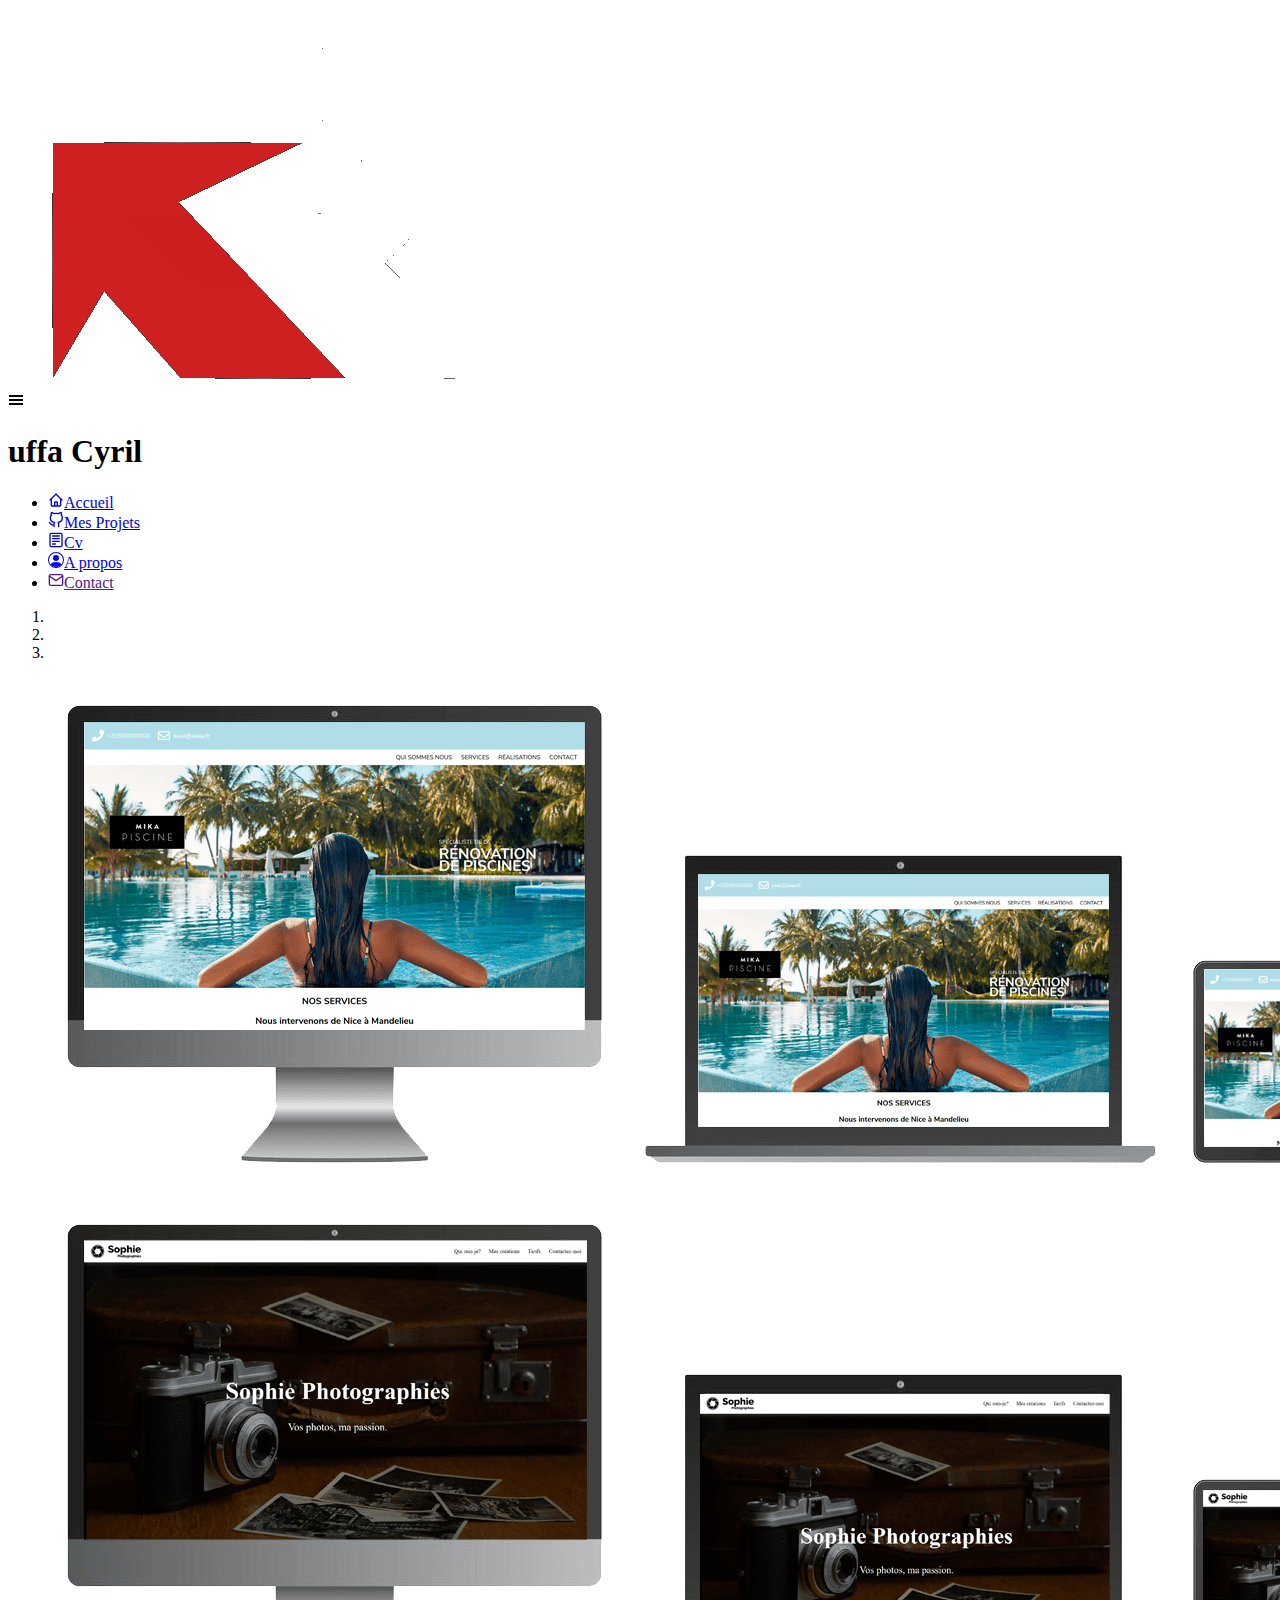
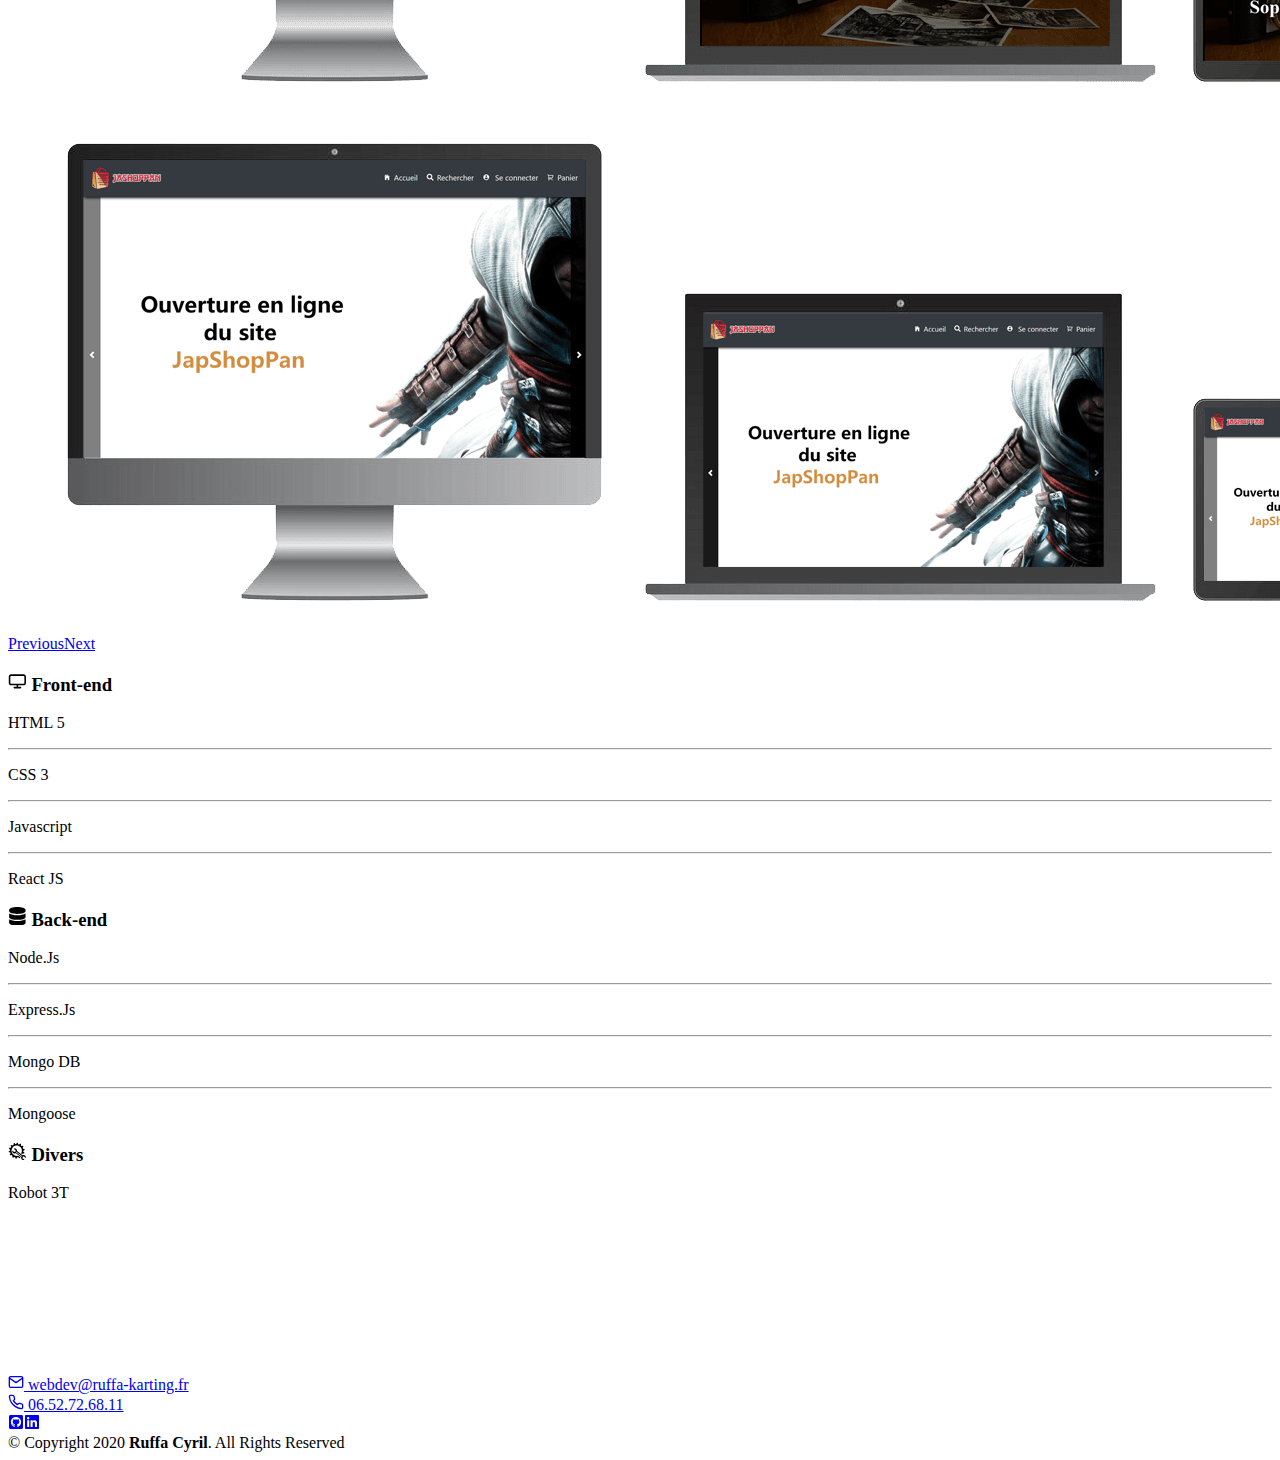
==== commit 992c6c3b: "fix nav menu" ====
--- a/index.html
+++ b/index.html
@@ -1 +1 @@
-<!doctype html><html lang="en"><head><meta charset="utf-8"/><link rel="icon" href="favicon.ico"/><meta name="viewport" content="width=device-width,initial-scale=1"/><meta name="theme-color" content="#000000"/><meta name="description" content="Web site created using create-react-app"/><link rel="manifest" href="/manifest.json"/><title>Mon Portfolio</title><link href="/static/css/2.d9ad5f5c.chunk.css" rel="stylesheet"><link href="/static/css/main.e5ab6393.chunk.css" rel="stylesheet"></head><body><noscript>You need to enable JavaScript to run this app.</noscript><div id="root"></div><script>!function(e){function r(r){for(var n,l,f=r[0],i=r[1],p=r[2],c=0,s=[];c<f.length;c++)l=f[c],Object.prototype.hasOwnProperty.call(o,l)&&o[l]&&s.push(o[l][0]),o[l]=0;for(n in i)Object.prototype.hasOwnProperty.call(i,n)&&(e[n]=i[n]);for(a&&a(r);s.length;)s.shift()();return u.push.apply(u,p||[]),t()}function t(){for(var e,r=0;r<u.length;r++){for(var t=u[r],n=!0,f=1;f<t.length;f++){var i=t[f];0!==o[i]&&(n=!1)}n&&(u.splice(r--,1),e=l(l.s=t[0]))}return e}var n={},o={1:0},u=[];function l(r){if(n[r])return n[r].exports;var t=n[r]={i:r,l:!1,exports:{}};return e[r].call(t.exports,t,t.exports,l),t.l=!0,t.exports}l.m=e,l.c=n,l.d=function(e,r,t){l.o(e,r)||Object.defineProperty(e,r,{enumerable:!0,get:t})},l.r=function(e){"undefined"!=typeof Symbol&&Symbol.toStringTag&&Object.defineProperty(e,Symbol.toStringTag,{value:"Module"}),Object.defineProperty(e,"__esModule",{value:!0})},l.t=function(e,r){if(1&r&&(e=l(e)),8&r)return e;if(4&r&&"object"==typeof e&&e&&e.__esModule)return e;var t=Object.create(null);if(l.r(t),Object.defineProperty(t,"default",{enumerable:!0,value:e}),2&r&&"string"!=typeof e)for(var n in e)l.d(t,n,function(r){return e[r]}.bind(null,n));return t},l.n=function(e){var r=e&&e.__esModule?function(){return e.default}:function(){return e};return l.d(r,"a",r),r},l.o=function(e,r){return Object.prototype.hasOwnProperty.call(e,r)},l.p="/";var f=this.webpackJsonpportfolio=this.webpackJsonpportfolio||[],i=f.push.bind(f);f.push=r,f=f.slice();for(var p=0;p<f.length;p++)r(f[p]);var a=i;t()}([])</script><script src="/static/js/2.6e28c1ac.chunk.js"></script><script src="/static/js/main.42ba459c.chunk.js"></script></body></html>+<!doctype html><html lang="en"><head><meta charset="utf-8"/><link rel="icon" href="favicon.ico"/><meta name="viewport" content="width=device-width,initial-scale=1"/><meta name="theme-color" content="#000000"/><meta name="description" content="Web site created using create-react-app"/><link rel="manifest" href="/manifest.json"/><title>Mon Portfolio</title><link href="/static/css/2.d9ad5f5c.chunk.css" rel="stylesheet"><link href="/static/css/main.9cc5bafb.chunk.css" rel="stylesheet"></head><body><noscript>You need to enable JavaScript to run this app.</noscript><div id="root"></div><script>!function(e){function r(r){for(var n,l,f=r[0],i=r[1],p=r[2],c=0,s=[];c<f.length;c++)l=f[c],Object.prototype.hasOwnProperty.call(o,l)&&o[l]&&s.push(o[l][0]),o[l]=0;for(n in i)Object.prototype.hasOwnProperty.call(i,n)&&(e[n]=i[n]);for(a&&a(r);s.length;)s.shift()();return u.push.apply(u,p||[]),t()}function t(){for(var e,r=0;r<u.length;r++){for(var t=u[r],n=!0,f=1;f<t.length;f++){var i=t[f];0!==o[i]&&(n=!1)}n&&(u.splice(r--,1),e=l(l.s=t[0]))}return e}var n={},o={1:0},u=[];function l(r){if(n[r])return n[r].exports;var t=n[r]={i:r,l:!1,exports:{}};return e[r].call(t.exports,t,t.exports,l),t.l=!0,t.exports}l.m=e,l.c=n,l.d=function(e,r,t){l.o(e,r)||Object.defineProperty(e,r,{enumerable:!0,get:t})},l.r=function(e){"undefined"!=typeof Symbol&&Symbol.toStringTag&&Object.defineProperty(e,Symbol.toStringTag,{value:"Module"}),Object.defineProperty(e,"__esModule",{value:!0})},l.t=function(e,r){if(1&r&&(e=l(e)),8&r)return e;if(4&r&&"object"==typeof e&&e&&e.__esModule)return e;var t=Object.create(null);if(l.r(t),Object.defineProperty(t,"default",{enumerable:!0,value:e}),2&r&&"string"!=typeof e)for(var n in e)l.d(t,n,function(r){return e[r]}.bind(null,n));return t},l.n=function(e){var r=e&&e.__esModule?function(){return e.default}:function(){return e};return l.d(r,"a",r),r},l.o=function(e,r){return Object.prototype.hasOwnProperty.call(e,r)},l.p="/";var f=this.webpackJsonpportfolio=this.webpackJsonpportfolio||[],i=f.push.bind(f);f.push=r,f=f.slice();for(var p=0;p<f.length;p++)r(f[p]);var a=i;t()}([])</script><script src="/static/js/2.6e28c1ac.chunk.js"></script><script src="/static/js/main.fe656d15.chunk.js"></script></body></html>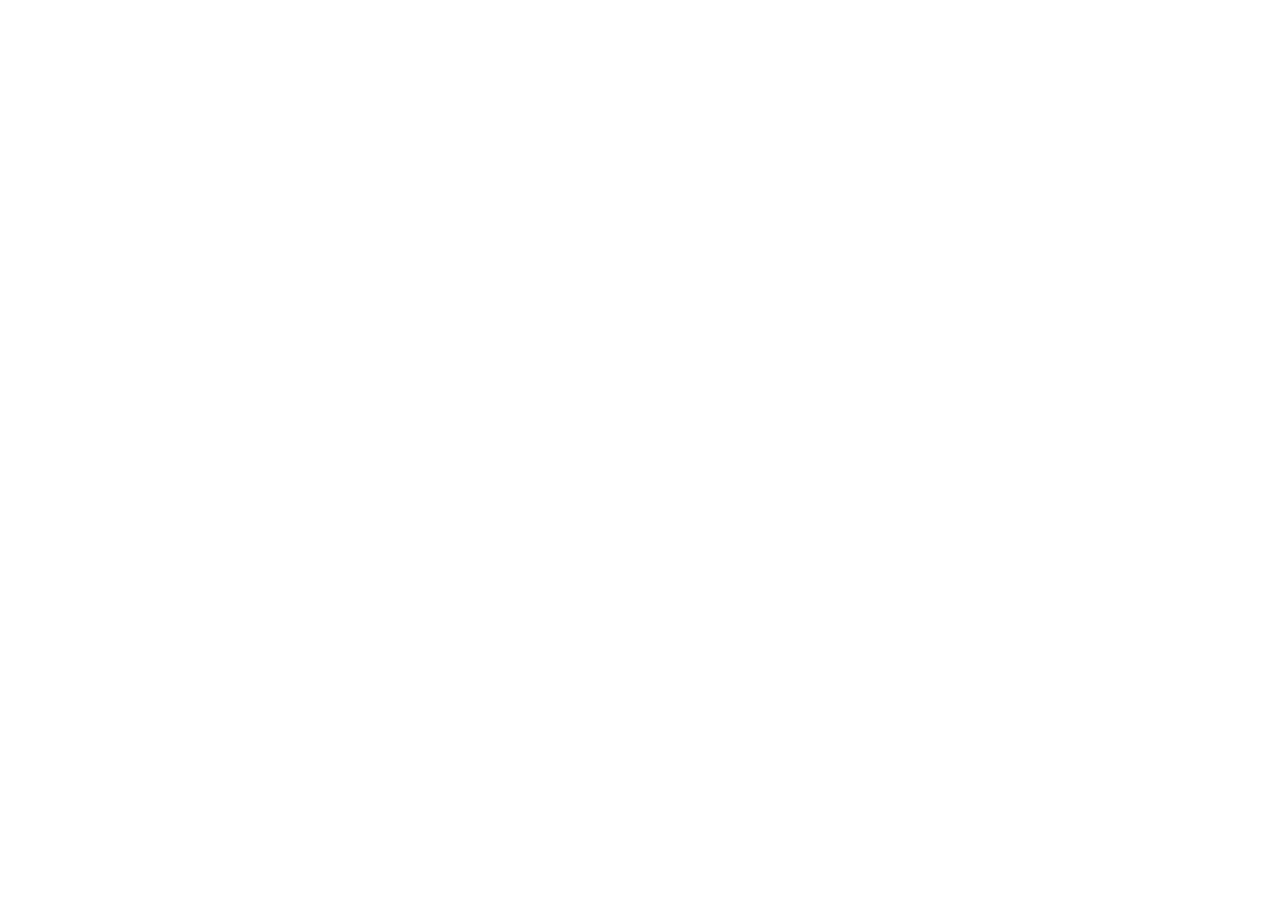
==== commit 02baf49c: "fix mail form" ====
--- a/index.html
+++ b/index.html
@@ -1 +1 @@
-<!doctype html><html lang="en"><head><meta charset="utf-8"/><link rel="icon" href="favicon.ico"/><meta name="viewport" content="width=device-width,initial-scale=1"/><meta name="theme-color" content="#000000"/><meta name="description" content="Web site created using create-react-app"/><link rel="manifest" href="/manifest.json"/><title>Mon Portfolio</title><link href="/static/css/2.d9ad5f5c.chunk.css" rel="stylesheet"><link href="/static/css/main.9cc5bafb.chunk.css" rel="stylesheet"></head><body><noscript>You need to enable JavaScript to run this app.</noscript><div id="root"></div><script>!function(e){function r(r){for(var n,l,f=r[0],i=r[1],p=r[2],c=0,s=[];c<f.length;c++)l=f[c],Object.prototype.hasOwnProperty.call(o,l)&&o[l]&&s.push(o[l][0]),o[l]=0;for(n in i)Object.prototype.hasOwnProperty.call(i,n)&&(e[n]=i[n]);for(a&&a(r);s.length;)s.shift()();return u.push.apply(u,p||[]),t()}function t(){for(var e,r=0;r<u.length;r++){for(var t=u[r],n=!0,f=1;f<t.length;f++){var i=t[f];0!==o[i]&&(n=!1)}n&&(u.splice(r--,1),e=l(l.s=t[0]))}return e}var n={},o={1:0},u=[];function l(r){if(n[r])return n[r].exports;var t=n[r]={i:r,l:!1,exports:{}};return e[r].call(t.exports,t,t.exports,l),t.l=!0,t.exports}l.m=e,l.c=n,l.d=function(e,r,t){l.o(e,r)||Object.defineProperty(e,r,{enumerable:!0,get:t})},l.r=function(e){"undefined"!=typeof Symbol&&Symbol.toStringTag&&Object.defineProperty(e,Symbol.toStringTag,{value:"Module"}),Object.defineProperty(e,"__esModule",{value:!0})},l.t=function(e,r){if(1&r&&(e=l(e)),8&r)return e;if(4&r&&"object"==typeof e&&e&&e.__esModule)return e;var t=Object.create(null);if(l.r(t),Object.defineProperty(t,"default",{enumerable:!0,value:e}),2&r&&"string"!=typeof e)for(var n in e)l.d(t,n,function(r){return e[r]}.bind(null,n));return t},l.n=function(e){var r=e&&e.__esModule?function(){return e.default}:function(){return e};return l.d(r,"a",r),r},l.o=function(e,r){return Object.prototype.hasOwnProperty.call(e,r)},l.p="/";var f=this.webpackJsonpportfolio=this.webpackJsonpportfolio||[],i=f.push.bind(f);f.push=r,f=f.slice();for(var p=0;p<f.length;p++)r(f[p]);var a=i;t()}([])</script><script src="/static/js/2.6e28c1ac.chunk.js"></script><script src="/static/js/main.fe656d15.chunk.js"></script></body></html>+<!doctype html><html lang="en"><head><meta charset="utf-8"/><link rel="icon" href="favicon.ico"/><meta name="viewport" content="width=device-width,initial-scale=1"/><meta name="theme-color" content="#000000"/><meta name="description" content="Web site created using create-react-app"/><link rel="manifest" href="/manifest.json"/><title>Mon Portfolio</title><link href="/static/css/2.d9ad5f5c.chunk.css" rel="stylesheet"><link href="/static/css/main.9cc5bafb.chunk.css" rel="stylesheet"></head><body><noscript>You need to enable JavaScript to run this app.</noscript><div id="root"></div><script>!function(e){function r(r){for(var n,l,f=r[0],i=r[1],p=r[2],c=0,s=[];c<f.length;c++)l=f[c],Object.prototype.hasOwnProperty.call(o,l)&&o[l]&&s.push(o[l][0]),o[l]=0;for(n in i)Object.prototype.hasOwnProperty.call(i,n)&&(e[n]=i[n]);for(a&&a(r);s.length;)s.shift()();return u.push.apply(u,p||[]),t()}function t(){for(var e,r=0;r<u.length;r++){for(var t=u[r],n=!0,f=1;f<t.length;f++){var i=t[f];0!==o[i]&&(n=!1)}n&&(u.splice(r--,1),e=l(l.s=t[0]))}return e}var n={},o={1:0},u=[];function l(r){if(n[r])return n[r].exports;var t=n[r]={i:r,l:!1,exports:{}};return e[r].call(t.exports,t,t.exports,l),t.l=!0,t.exports}l.m=e,l.c=n,l.d=function(e,r,t){l.o(e,r)||Object.defineProperty(e,r,{enumerable:!0,get:t})},l.r=function(e){"undefined"!=typeof Symbol&&Symbol.toStringTag&&Object.defineProperty(e,Symbol.toStringTag,{value:"Module"}),Object.defineProperty(e,"__esModule",{value:!0})},l.t=function(e,r){if(1&r&&(e=l(e)),8&r)return e;if(4&r&&"object"==typeof e&&e&&e.__esModule)return e;var t=Object.create(null);if(l.r(t),Object.defineProperty(t,"default",{enumerable:!0,value:e}),2&r&&"string"!=typeof e)for(var n in e)l.d(t,n,function(r){return e[r]}.bind(null,n));return t},l.n=function(e){var r=e&&e.__esModule?function(){return e.default}:function(){return e};return l.d(r,"a",r),r},l.o=function(e,r){return Object.prototype.hasOwnProperty.call(e,r)},l.p="/";var f=this.webpackJsonpportfolio=this.webpackJsonpportfolio||[],i=f.push.bind(f);f.push=r,f=f.slice();for(var p=0;p<f.length;p++)r(f[p]);var a=i;t()}([])</script><script src="/static/js/2.b2d86ac8.chunk.js"></script><script src="/static/js/main.4bf88763.chunk.js"></script></body></html>